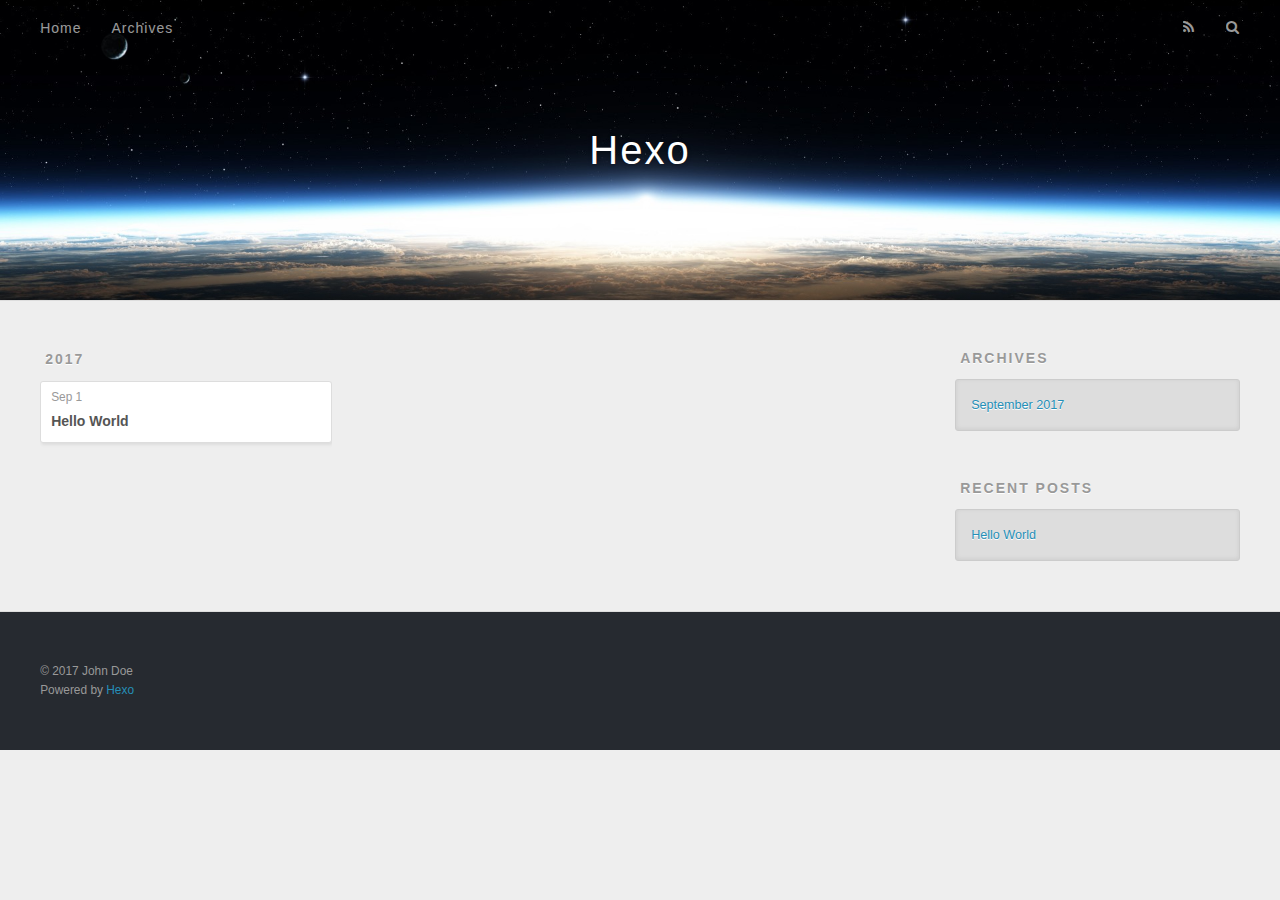
==== archives/index.html @ 7ecc29bf "Site updated: 2017-09-01 16:33:53" ====
<!DOCTYPE html>
<html>
<head>
  <meta charset="utf-8">
  
  <title>Archives | Hexo</title>
  <meta name="viewport" content="width=device-width, initial-scale=1, maximum-scale=1">
  <meta property="og:type" content="website">
<meta property="og:title" content="Hexo">
<meta property="og:url" content="http://yoursite.com/archives/index.html">
<meta property="og:site_name" content="Hexo">
<meta name="twitter:card" content="summary">
<meta name="twitter:title" content="Hexo">
  
    <link rel="alternate" href="/atom.xml" title="Hexo" type="application/atom+xml">
  
  
    <link rel="icon" href="/favicon.png">
  
  
    <link href="//fonts.googleapis.com/css?family=Source+Code+Pro" rel="stylesheet" type="text/css">
  
  <link rel="stylesheet" href="/css/style.css">
  

</head>

<body>
  <div id="container">
    <div id="wrap">
      <header id="header">
  <div id="banner"></div>
  <div id="header-outer" class="outer">
    <div id="header-title" class="inner">
      <h1 id="logo-wrap">
        <a href="/" id="logo">Hexo</a>
      </h1>
      
    </div>
    <div id="header-inner" class="inner">
      <nav id="main-nav">
        <a id="main-nav-toggle" class="nav-icon"></a>
        
          <a class="main-nav-link" href="/">Home</a>
        
          <a class="main-nav-link" href="/archives">Archives</a>
        
      </nav>
      <nav id="sub-nav">
        
          <a id="nav-rss-link" class="nav-icon" href="/atom.xml" title="RSS Feed"></a>
        
        <a id="nav-search-btn" class="nav-icon" title="Search"></a>
      </nav>
      <div id="search-form-wrap">
        <form action="//google.com/search" method="get" accept-charset="UTF-8" class="search-form"><input type="search" name="q" class="search-form-input" placeholder="Search"><button type="submit" class="search-form-submit">&#xF002;</button><input type="hidden" name="sitesearch" value="http://yoursite.com"></form>
      </div>
    </div>
  </div>
</header>
      <div class="outer">
        <section id="main">
  
  
    
    
      
      
      <section class="archives-wrap">
        <div class="archive-year-wrap">
          <a href="/archives/2017" class="archive-year">2017</a>
        </div>
        <div class="archives">
    
    <article class="archive-article archive-type-post">
  <div class="archive-article-inner">
    <header class="archive-article-header">
      <a href="/2017/09/01/hello-world/" class="archive-article-date">
  <time datetime="2017-09-01T08:00:52.046Z" itemprop="datePublished">Sep 1</time>
</a>
      
  
    <h1 itemprop="name">
      <a class="archive-article-title" href="/2017/09/01/hello-world/">Hello World</a>
    </h1>
  

    </header>
  </div>
</article>
  
  
    </div></section>
  

</section>
        
          <aside id="sidebar">
  
    

  
    

  
    
  
    
  <div class="widget-wrap">
    <h3 class="widget-title">Archives</h3>
    <div class="widget">
      <ul class="archive-list"><li class="archive-list-item"><a class="archive-list-link" href="/archives/2017/09/">September 2017</a></li></ul>
    </div>
  </div>


  
    
  <div class="widget-wrap">
    <h3 class="widget-title">Recent Posts</h3>
    <div class="widget">
      <ul>
        
          <li>
            <a href="/2017/09/01/hello-world/">Hello World</a>
          </li>
        
      </ul>
    </div>
  </div>

  
</aside>
        
      </div>
      <footer id="footer">
  
  <div class="outer">
    <div id="footer-info" class="inner">
      &copy; 2017 John Doe<br>
      Powered by <a href="http://hexo.io/" target="_blank">Hexo</a>
    </div>
  </div>
</footer>
    </div>
    <nav id="mobile-nav">
  
    <a href="/" class="mobile-nav-link">Home</a>
  
    <a href="/archives" class="mobile-nav-link">Archives</a>
  
</nav>
    

<script src="//ajax.googleapis.com/ajax/libs/jquery/2.0.3/jquery.min.js"></script>


  <link rel="stylesheet" href="/fancybox/jquery.fancybox.css">
  <script src="/fancybox/jquery.fancybox.pack.js"></script>


<script src="/js/script.js"></script>

  </div>
</body>
</html>
---- css/style.css ----
body {
  width: 100%;
}
body:before,
body:after {
  content: "";
  display: table;
}
body:after {
  clear: both;
}
html,
body,
div,
span,
applet,
object,
iframe,
h1,
h2,
h3,
h4,
h5,
h6,
p,
blockquote,
pre,
a,
abbr,
acronym,
address,
big,
cite,
code,
del,
dfn,
em,
img,
ins,
kbd,
q,
s,
samp,
small,
strike,
strong,
sub,
sup,
tt,
var,
dl,
dt,
dd,
ol,
ul,
li,
fieldset,
form,
label,
legend,
table,
caption,
tbody,
tfoot,
thead,
tr,
th,
td {
  margin: 0;
  padding: 0;
  border: 0;
  outline: 0;
  font-weight: inherit;
  font-style: inherit;
  font-family: inherit;
  font-size: 100%;
  vertical-align: baseline;
}
body {
  line-height: 1;
  color: #000;
  background: #fff;
}
ol,
ul {
  list-style: none;
}
table {
  border-collapse: separate;
  border-spacing: 0;
  vertical-align: middle;
}
caption,
th,
td {
  text-align: left;
  font-weight: normal;
  vertical-align: middle;
}
a img {
  border: none;
}
input,
button {
  margin: 0;
  padding: 0;
}
input::-moz-focus-inner,
button::-moz-focus-inner {
  border: 0;
  padding: 0;
}
@font-face {
  font-family: FontAwesome;
  font-style: normal;
  font-weight: normal;
  src: url("fonts/fontawesome-webfont.eot?v=#4.0.3");
  src: url("fonts/fontawesome-webfont.eot?#iefix&v=#4.0.3") format("embedded-opentype"), url("fonts/fontawesome-webfont.woff?v=#4.0.3") format("woff"), url("fonts/fontawesome-webfont.ttf?v=#4.0.3") format("truetype"), url("fonts/fontawesome-webfont.svg#fontawesomeregular?v=#4.0.3") format("svg");
}
html,
body,
#container {
  height: 100%;
}
body {
  background: #eee;
  font: 14px "Helvetica Neue", Helvetica, Arial, sans-serif;
  -webkit-text-size-adjust: 100%;
}
.outer {
  max-width: 1220px;
  margin: 0 auto;
  padding: 0 20px;
}
.outer:before,
.outer:after {
  content: "";
  display: table;
}
.outer:after {
  clear: both;
}
.inner {
  display: inline;
  float: left;
  width: 98.33333333333333%;
  margin: 0 0.833333333333333%;
}
.left,
.alignleft {
  float: left;
}
.right,
.alignright {
  float: right;
}
.clear {
  clear: both;
}
#container {
  position: relative;
}
.mobile-nav-on {
  overflow: hidden;
}
#wrap {
  height: 100%;
  width: 100%;
  position: absolute;
  top: 0;
  left: 0;
  -webkit-transition: 0.2s ease-out;
  -moz-transition: 0.2s ease-out;
  -ms-transition: 0.2s ease-out;
  transition: 0.2s ease-out;
  z-index: 1;
  background: #eee;
}
.mobile-nav-on #wrap {
  left: 280px;
}
@media screen and (min-width: 768px) {
  #main {
    display: inline;
    float: left;
    width: 73.33333333333333%;
    margin: 0 0.833333333333333%;
  }
}
.article-date,
.article-category-link,
.archive-year,
.widget-title {
  text-decoration: none;
  text-transform: uppercase;
  letter-spacing: 2px;
  color: #999;
  margin-bottom: 1em;
  margin-left: 5px;
  line-height: 1em;
  text-shadow: 0 1px #fff;
  font-weight: bold;
}
.article-inner,
.archive-article-inner {
  background: #fff;
  -webkit-box-shadow: 1px 2px 3px #ddd;
  box-shadow: 1px 2px 3px #ddd;
  border: 1px solid #ddd;
  border-radius: 3px;
}
.article-entry h1,
.widget h1 {
  font-size: 2em;
}
.article-entry h2,
.widget h2 {
  font-size: 1.5em;
}
.article-entry h3,
.widget h3 {
  font-size: 1.3em;
}
.article-entry h4,
.widget h4 {
  font-size: 1.2em;
}
.article-entry h5,
.widget h5 {
  font-size: 1em;
}
.article-entry h6,
.widget h6 {
  font-size: 1em;
  color: #999;
}
.article-entry hr,
.widget hr {
  border: 1px dashed #ddd;
}
.article-entry strong,
.widget strong {
  font-weight: bold;
}
.article-entry em,
.widget em,
.article-entry cite,
.widget cite {
  font-style: italic;
}
.article-entry sup,
.widget sup,
.article-entry sub,
.widget sub {
  font-size: 0.75em;
  line-height: 0;
  position: relative;
  vertical-align: baseline;
}
.article-entry sup,
.widget sup {
  top: -0.5em;
}
.article-entry sub,
.widget sub {
  bottom: -0.2em;
}
.article-entry small,
.widget small {
  font-size: 0.85em;
}
.article-entry acronym,
.widget acronym,
.article-entry abbr,
.widget abbr {
  border-bottom: 1px dotted;
}
.article-entry ul,
.widget ul,
.article-entry ol,
.widget ol,
.article-entry dl,
.widget dl {
  margin: 0 20px;
  line-height: 1.6em;
}
.article-entry ul ul,
.widget ul ul,
.article-entry ol ul,
.widget ol ul,
.article-entry ul ol,
.widget ul ol,
.article-entry ol ol,
.widget ol ol {
  margin-top: 0;
  margin-bottom: 0;
}
.article-entry ul,
.widget ul {
  list-style: disc;
}
.article-entry ol,
.widget ol {
  list-style: decimal;
}
.article-entry dt,
.widget dt {
  font-weight: bold;
}
#header {
  height: 300px;
  position: relative;
  border-bottom: 1px solid #ddd;
}
#header:before,
#header:after {
  content: "";
  position: absolute;
  left: 0;
  right: 0;
  height: 40px;
}
#header:before {
  top: 0;
  background: -webkit-linear-gradient(rgba(0,0,0,0.2), transparent);
  background: -moz-linear-gradient(rgba(0,0,0,0.2), transparent);
  background: -ms-linear-gradient(rgba(0,0,0,0.2), transparent);
  background: linear-gradient(rgba(0,0,0,0.2), transparent);
}
#header:after {
  bottom: 0;
  background: -webkit-linear-gradient(transparent, rgba(0,0,0,0.2));
  background: -moz-linear-gradient(transparent, rgba(0,0,0,0.2));
  background: -ms-linear-gradient(transparent, rgba(0,0,0,0.2));
  background: linear-gradient(transparent, rgba(0,0,0,0.2));
}
#header-outer {
  height: 100%;
  position: relative;
}
#header-inner {
  position: relative;
  overflow: hidden;
}
#banner {
  position: absolute;
  top: 0;
  left: 0;
  width: 100%;
  height: 100%;
  background: url("images/banner.jpg") center #000;
  -webkit-background-size: cover;
  -moz-background-size: cover;
  background-size: cover;
  z-index: -1;
}
#header-title {
  text-align: center;
  height: 40px;
  position: absolute;
  top: 50%;
  left: 0;
  margin-top: -20px;
}
#logo,
#subtitle {
  text-decoration: none;
  color: #fff;
  font-weight: 300;
  text-shadow: 0 1px 4px rgba(0,0,0,0.3);
}
#logo {
  font-size: 40px;
  line-height: 40px;
  letter-spacing: 2px;
}
#subtitle {
  font-size: 16px;
  line-height: 16px;
  letter-spacing: 1px;
}
#subtitle-wrap {
  margin-top: 16px;
}
#main-nav {
  float: left;
  margin-left: -15px;
}
.nav-icon,
.main-nav-link {
  float: left;
  color: #fff;
  opacity: 0.6;
  text-decoration: none;
  text-shadow: 0 1px rgba(0,0,0,0.2);
  -webkit-transition: opacity 0.2s;
  -moz-transition: opacity 0.2s;
  -ms-transition: opacity 0.2s;
  transition: opacity 0.2s;
  display: block;
  padding: 20px 15px;
}
.nav-icon:hover,
.main-nav-link:hover {
  opacity: 1;
}
.nav-icon {
  font-family: FontAwesome;
  text-align: center;
  font-size: 14px;
  width: 14px;
  height: 14px;
  padding: 20px 15px;
  position: relative;
  cursor: pointer;
}
.main-nav-link {
  font-weight: 300;
  letter-spacing: 1px;
}
@media screen and (max-width: 479px) {
  .main-nav-link {
    display: none;
  }
}
#main-nav-toggle {
  display: none;
}
#main-nav-toggle:before {
  content: "\f0c9";
}
@media screen and (max-width: 479px) {
  #main-nav-toggle {
    display: block;
  }
}
#sub-nav {
  float: right;
  margin-right: -15px;
}
#nav-rss-link:before {
  content: "\f09e";
}
#nav-search-btn:before {
  content: "\f002";
}
#search-form-wrap {
  position: absolute;
  top: 15px;
  width: 150px;
  height: 30px;
  right: -150px;
  opacity: 0;
  -webkit-transition: 0.2s ease-out;
  -moz-transition: 0.2s ease-out;
  -ms-transition: 0.2s ease-out;
  transition: 0.2s ease-out;
}
#search-form-wrap.on {
  opacity: 1;
  right: 0;
}
@media screen and (max-width: 479px) {
  #search-form-wrap {
    width: 100%;
    right: -100%;
  }
}
.search-form {
  position: absolute;
  top: 0;
  left: 0;
  right: 0;
  background: #fff;
  padding: 5px 15px;
  border-radius: 15px;
  -webkit-box-shadow: 0 0 10px rgba(0,0,0,0.3);
  box-shadow: 0 0 10px rgba(0,0,0,0.3);
}
.search-form-input {
  border: none;
  background: none;
  color: #555;
  width: 100%;
  font: 13px "Helvetica Neue", Helvetica, Arial, sans-serif;
  outline: none;
}
.search-form-input::-webkit-search-results-decoration,
.search-form-input::-webkit-search-cancel-button {
  -webkit-appearance: none;
}
.search-form-submit {
  position: absolute;
  top: 50%;
  right: 10px;
  margin-top: -7px;
  font: 13px FontAwesome;
  border: none;
  background: none;
  color: #bbb;
  cursor: pointer;
}
.search-form-submit:hover,
.search-form-submit:focus {
  color: #777;
}
.article {
  margin: 50px 0;
}
.article-inner {
  overflow: hidden;
}
.article-meta:before,
.article-meta:after {
  content: "";
  display: table;
}
.article-meta:after {
  clear: both;
}
.article-date {
  float: left;
}
.article-category {
  float: left;
  line-height: 1em;
  color: #ccc;
  text-shadow: 0 1px #fff;
  margin-left: 8px;
}
.article-category:before {
  content: "\2022";
}
.article-category-link {
  margin: 0 12px 1em;
}
.article-header {
  padding: 20px 20px 0;
}
.article-title {
  text-decoration: none;
  font-size: 2em;
  font-weight: bold;
  color: #555;
  line-height: 1.1em;
  -webkit-transition: color 0.2s;
  -moz-transition: color 0.2s;
  -ms-transition: color 0.2s;
  transition: color 0.2s;
}
a.article-title:hover {
  color: #258fb8;
}
.article-entry {
  color: #555;
  padding: 0 20px;
}
.article-entry:before,
.article-entry:after {
  content: "";
  display: table;
}
.article-entry:after {
  clear: both;
}
.article-entry p,
.article-entry table {
  line-height: 1.6em;
  margin: 1.6em 0;
}
.article-entry h1,
.article-entry h2,
.article-entry h3,
.article-entry h4,
.article-entry h5,
.article-entry h6 {
  font-weight: bold;
}
.article-entry h1,
.article-entry h2,
.article-entry h3,
.article-entry h4,
.article-entry h5,
.article-entry h6 {
  line-height: 1.1em;
  margin: 1.1em 0;
}
.article-entry a {
  color: #258fb8;
  text-decoration: none;
}
.article-entry a:hover {
  text-decoration: underline;
}
.article-entry ul,
.article-entry ol,
.article-entry dl {
  margin-top: 1.6em;
  margin-bottom: 1.6em;
}
.article-entry img,
.article-entry video {
  max-width: 100%;
  height: auto;
  display: block;
  margin: auto;
}
.article-entry iframe {
  border: none;
}
.article-entry table {
  width: 100%;
  border-collapse: collapse;
  border-spacing: 0;
}
.article-entry th {
  font-weight: bold;
  border-bottom: 3px solid #ddd;
  padding-bottom: 0.5em;
}
.article-entry td {
  border-bottom: 1px solid #ddd;
  padding: 10px 0;
}
.article-entry blockquote {
  font-family: Georgia, "Times New Roman", serif;
  font-size: 1.4em;
  margin: 1.6em 20px;
  text-align: center;
}
.article-entry blockquote footer {
  font-size: 14px;
  margin: 1.6em 0;
  font-family: "Helvetica Neue", Helvetica, Arial, sans-serif;
}
.article-entry blockquote footer cite:before {
  content: "—";
  padding: 0 0.5em;
}
.article-entry .pullquote {
  text-align: left;
  width: 45%;
  margin: 0;
}
.article-entry .pullquote.left {
  margin-left: 0.5em;
  margin-right: 1em;
}
.article-entry .pullquote.right {
  margin-right: 0.5em;
  margin-left: 1em;
}
.article-entry .caption {
  color: #999;
  display: block;
  font-size: 0.9em;
  margin-top: 0.5em;
  position: relative;
  text-align: center;
}
.article-entry .video-container {
  position: relative;
  padding-top: 56.25%;
  height: 0;
  overflow: hidden;
}
.article-entry .video-container iframe,
.article-entry .video-container object,
.article-entry .video-container embed {
  position: absolute;
  top: 0;
  left: 0;
  width: 100%;
  height: 100%;
  margin-top: 0;
}
.article-more-link a {
  display: inline-block;
  line-height: 1em;
  padding: 6px 15px;
  border-radius: 15px;
  background: #eee;
  color: #999;
  text-shadow: 0 1px #fff;
  text-decoration: none;
}
.article-more-link a:hover {
  background: #258fb8;
  color: #fff;
  text-decoration: none;
  text-shadow: 0 1px #1e7293;
}
.article-footer {
  font-size: 0.85em;
  line-height: 1.6em;
  border-top: 1px solid #ddd;
  padding-top: 1.6em;
  margin: 0 20px 20px;
}
.article-footer:before,
.article-footer:after {
  content: "";
  display: table;
}
.article-footer:after {
  clear: both;
}
.article-footer a {
  color: #999;
  text-decoration: none;
}
.article-footer a:hover {
  color: #555;
}
.article-tag-list-item {
  float: left;
  margin-right: 10px;
}
.article-tag-list-link:before {
  content: "#";
}
.article-comment-link {
  float: right;
}
.article-comment-link:before {
  content: "\f075";
  font-family: FontAwesome;
  padding-right: 8px;
}
.article-share-link {
  cursor: pointer;
  float: right;
  margin-left: 20px;
}
.article-share-link:before {
  content: "\f064";
  font-family: FontAwesome;
  padding-right: 6px;
}
#article-nav {
  position: relative;
}
#article-nav:before,
#article-nav:after {
  content: "";
  display: table;
}
#article-nav:after {
  clear: both;
}
@media screen and (min-width: 768px) {
  #article-nav {
    margin: 50px 0;
  }
  #article-nav:before {
    width: 8px;
    height: 8px;
    position: absolute;
    top: 50%;
    left: 50%;
    margin-top: -4px;
    margin-left: -4px;
    content: "";
    border-radius: 50%;
    background: #ddd;
    -webkit-box-shadow: 0 1px 2px #fff;
    box-shadow: 0 1px 2px #fff;
  }
}
.article-nav-link-wrap {
  text-decoration: none;
  text-shadow: 0 1px #fff;
  color: #999;
  -webkit-box-sizing: border-box;
  -moz-box-sizing: border-box;
  box-sizing: border-box;
  margin-top: 50px;
  text-align: center;
  display: block;
}
.article-nav-link-wrap:hover {
  color: #555;
}
@media screen and (min-width: 768px) {
  .article-nav-link-wrap {
    width: 50%;
    margin-top: 0;
  }
}
@media screen and (min-width: 768px) {
  #article-nav-newer {
    float: left;
    text-align: right;
    padding-right: 20px;
  }
}
@media screen and (min-width: 768px) {
  #article-nav-older {
    float: right;
    text-align: left;
    padding-left: 20px;
  }
}
.article-nav-caption {
  text-transform: uppercase;
  letter-spacing: 2px;
  color: #ddd;
  line-height: 1em;
  font-weight: bold;
}
#article-nav-newer .article-nav-caption {
  margin-right: -2px;
}
.article-nav-title {
  font-size: 0.85em;
  line-height: 1.6em;
  margin-top: 0.5em;
}
.article-share-box {
  position: absolute;
  display: none;
  background: #fff;
  -webkit-box-shadow: 1px 2px 10px rgba(0,0,0,0.2);
  box-shadow: 1px 2px 10px rgba(0,0,0,0.2);
  border-radius: 3px;
  margin-left: -145px;
  overflow: hidden;
  z-index: 1;
}
.article-share-box.on {
  display: block;
}
.article-share-input {
  width: 100%;
  background: none;
  -webkit-box-sizing: border-box;
  -moz-box-sizing: border-box;
  box-sizing: border-box;
  font: 14px "Helvetica Neue", Helvetica, Arial, sans-serif;
  padding: 0 15px;
  color: #555;
  outline: none;
  border: 1px solid #ddd;
  border-radius: 3px 3px 0 0;
  height: 36px;
  line-height: 36px;
}
.article-share-links {
  background: #eee;
}
.article-share-links:before,
.article-share-links:after {
  content: "";
  display: table;
}
.article-share-links:after {
  clear: both;
}
.article-share-twitter,
.article-share-facebook,
.article-share-pinterest,
.article-share-google {
  width: 50px;
  height: 36px;
  display: block;
  float: left;
  position: relative;
  color: #999;
  text-shadow: 0 1px #fff;
}
.article-share-twitter:before,
.article-share-facebook:before,
.article-share-pinterest:before,
.article-share-google:before {
  font-size: 20px;
  font-family: FontAwesome;
  width: 20px;
  height: 20px;
  position: absolute;
  top: 50%;
  left: 50%;
  margin-top: -10px;
  margin-left: -10px;
  text-align: center;
}
.article-share-twitter:hover,
.article-share-facebook:hover,
.article-share-pinterest:hover,
.article-share-google:hover {
  color: #fff;
}
.article-share-twitter:before {
  content: "\f099";
}
.article-share-twitter:hover {
  background: #00aced;
  text-shadow: 0 1px #008abe;
}
.article-share-facebook:before {
  content: "\f09a";
}
.article-share-facebook:hover {
  background: #3b5998;
  text-shadow: 0 1px #2f477a;
}
.article-share-pinterest:before {
  content: "\f0d2";
}
.article-share-pinterest:hover {
  background: #cb2027;
  text-shadow: 0 1px #a21a1f;
}
.article-share-google:before {
  content: "\f0d5";
}
.article-share-google:hover {
  background: #dd4b39;
  text-shadow: 0 1px #be3221;
}
.article-gallery {
  background: #000;
  position: relative;
}
.article-gallery-photos {
  position: relative;
  overflow: hidden;
}
.article-gallery-img {
  display: none;
  max-width: 100%;
}
.article-gallery-img:first-child {
  display: block;
}
.article-gallery-img.loaded {
  position: absolute;
  display: block;
}
.article-gallery-img img {
  display: block;
  max-width: 100%;
  margin: 0 auto;
}
#comments {
  background: #fff;
  -webkit-box-shadow: 1px 2px 3px #ddd;
  box-shadow: 1px 2px 3px #ddd;
  padding: 20px;
  border: 1px solid #ddd;
  border-radius: 3px;
  margin: 50px 0;
}
#comments a {
  color: #258fb8;
}
.archives-wrap {
  margin: 50px 0;
}
.archives:before,
.archives:after {
  content: "";
  display: table;
}
.archives:after {
  clear: both;
}
.archive-year-wrap {
  margin-bottom: 1em;
}
.archives {
  -webkit-column-gap: 10px;
  -moz-column-gap: 10px;
  column-gap: 10px;
}
@media screen and (min-width: 480px) and (max-width: 767px) {
  .archives {
    -webkit-column-count: 2;
    -moz-column-count: 2;
    column-count: 2;
  }
}
@media screen and (min-width: 768px) {
  .archives {
    -webkit-column-count: 3;
    -moz-column-count: 3;
    column-count: 3;
  }
}
.archive-article {
  -webkit-column-break-inside: avoid;
  page-break-inside: avoid;
  overflow: hidden;
  break-inside: avoid-column;
}
.archive-article-inner {
  padding: 10px;
  margin-bottom: 15px;
}
.archive-article-title {
  text-decoration: none;
  font-weight: bold;
  color: #555;
  -webkit-transition: color 0.2s;
  -moz-transition: color 0.2s;
  -ms-transition: color 0.2s;
  transition: color 0.2s;
  line-height: 1.6em;
}
.archive-article-title:hover {
  color: #258fb8;
}
.archive-article-footer {
  margin-top: 1em;
}
.archive-article-date {
  color: #999;
  text-decoration: none;
  font-size: 0.85em;
  line-height: 1em;
  margin-bottom: 0.5em;
  display: block;
}
#page-nav {
  margin: 50px auto;
  background: #fff;
  -webkit-box-shadow: 1px 2px 3px #ddd;
  box-shadow: 1px 2px 3px #ddd;
  border: 1px solid #ddd;
  border-radius: 3px;
  text-align: center;
  color: #999;
  overflow: hidden;
}
#page-nav:before,
#page-nav:after {
  content: "";
  display: table;
}
#page-nav:after {
  clear: both;
}
#page-nav a,
#page-nav span {
  padding: 10px 20px;
  line-height: 1;
  height: 2ex;
}
#page-nav a {
  color: #999;
  text-decoration: none;
}
#page-nav a:hover {
  background: #999;
  color: #fff;
}
#page-nav .prev {
  float: left;
}
#page-nav .next {
  float: right;
}
#page-nav .page-number {
  display: inline-block;
}
@media screen and (max-width: 479px) {
  #page-nav .page-number {
    display: none;
  }
}
#page-nav .current {
  color: #555;
  font-weight: bold;
}
#page-nav .space {
  color: #ddd;
}
#footer {
  background: #262a30;
  padding: 50px 0;
  border-top: 1px solid #ddd;
  color: #999;
}
#footer a {
  color: #258fb8;
  text-decoration: none;
}
#footer a:hover {
  text-decoration: underline;
}
#footer-info {
  line-height: 1.6em;
  font-size: 0.85em;
}
.article-entry pre,
.article-entry .highlight {
  background: #2d2d2d;
  margin: 0 -20px;
  padding: 15px 20px;
  border-style: solid;
  border-color: #ddd;
  border-width: 1px 0;
  overflow: auto;
  color: #ccc;
  line-height: 22.400000000000002px;
}
.article-entry .highlight .gutter pre,
.article-entry .gist .gist-file .gist-data .line-numbers {
  color: #666;
  font-size: 0.85em;
}
.article-entry pre,
.article-entry code {
  font-family: "Source Code Pro", Consolas, Monaco, Menlo, Consolas, monospace;
}
.article-entry code {
  background: #eee;
  text-shadow: 0 1px #fff;
  padding: 0 0.3em;
}
.article-entry pre code {
  background: none;
  text-shadow: none;
  padding: 0;
}
.article-entry .highlight pre {
  border: none;
  margin: 0;
  padding: 0;
}
.article-entry .highlight table {
  margin: 0;
  width: auto;
}
.article-entry .highlight td {
  border: none;
  padding: 0;
}
.article-entry .highlight figcaption {
  font-size: 0.85em;
  color: #999;
  line-height: 1em;
  margin-bottom: 1em;
}
.article-entry .highlight figcaption:before,
.article-entry .highlight figcaption:after {
  content: "";
  display: table;
}
.article-entry .highlight figcaption:after {
  clear: both;
}
.article-entry .highlight figcaption a {
  float: right;
}
.article-entry .highlight .gutter pre {
  text-align: right;
  padding-right: 20px;
}
.article-entry .highlight .line {
  height: 22.400000000000002px;
}
.article-entry .highlight .line.marked {
  background: #515151;
}
.article-entry .gist {
  margin: 0 -20px;
  border-style: solid;
  border-color: #ddd;
  border-width: 1px 0;
  background: #2d2d2d;
  padding: 15px 20px 15px 0;
}
.article-entry .gist .gist-file {
  border: none;
  font-family: "Source Code Pro", Consolas, Monaco, Menlo, Consolas, monospace;
  margin: 0;
}
.article-entry .gist .gist-file .gist-data {
  background: none;
  border: none;
}
.article-entry .gist .gist-file .gist-data .line-numbers {
  background: none;
  border: none;
  padding: 0 20px 0 0;
}
.article-entry .gist .gist-file .gist-data .line-data {
  padding: 0 !important;
}
.article-entry .gist .gist-file .highlight {
  margin: 0;
  padding: 0;
  border: none;
}
.article-entry .gist .gist-file .gist-meta {
  background: #2d2d2d;
  color: #999;
  font: 0.85em "Helvetica Neue", Helvetica, Arial, sans-serif;
  text-shadow: 0 0;
  padding: 0;
  margin-top: 1em;
  margin-left: 20px;
}
.article-entry .gist .gist-file .gist-meta a {
  color: #258fb8;
  font-weight: normal;
}
.article-entry .gist .gist-file .gist-meta a:hover {
  text-decoration: underline;
}
pre .comment,
pre .title {
  color: #999;
}
pre .variable,
pre .attribute,
pre .tag,
pre .regexp,
pre .ruby .constant,
pre .xml .tag .title,
pre .xml .pi,
pre .xml .doctype,
pre .html .doctype,
pre .css .id,
pre .css .class,
pre .css .pseudo {
  color: #f2777a;
}
pre .number,
pre .preprocessor,
pre .built_in,
pre .literal,
pre .params,
pre .constant {
  color: #f99157;
}
pre .class,
pre .ruby .class .title,
pre .css .rules .attribute {
  color: #9c9;
}
pre .string,
pre .value,
pre .inheritance,
pre .header,
pre .ruby .symbol,
pre .xml .cdata {
  color: #9c9;
}
pre .css .hexcolor {
  color: #6cc;
}
pre .function,
pre .python .decorator,
pre .python .title,
pre .ruby .function .title,
pre .ruby .title .keyword,
pre .perl .sub,
pre .javascript .title,
pre .coffeescript .title {
  color: #69c;
}
pre .keyword,
pre .javascript .function {
  color: #c9c;
}
@media screen and (max-width: 479px) {
  #mobile-nav {
    position: absolute;
    top: 0;
    left: 0;
    width: 280px;
    height: 100%;
    background: #191919;
    border-right: 1px solid #fff;
  }
}
@media screen and (max-width: 479px) {
  .mobile-nav-link {
    display: block;
    color: #999;
    text-decoration: none;
    padding: 15px 20px;
    font-weight: bold;
  }
  .mobile-nav-link:hover {
    color: #fff;
  }
}
@media screen and (min-width: 768px) {
  #sidebar {
    display: inline;
    float: left;
    width: 23.333333333333332%;
    margin: 0 0.833333333333333%;
  }
}
.widget-wrap {
  margin: 50px 0;
}
.widget {
  color: #777;
  text-shadow: 0 1px #fff;
  background: #ddd;
  -webkit-box-shadow: 0 -1px 4px #ccc inset;
  box-shadow: 0 -1px 4px #ccc inset;
  border: 1px solid #ccc;
  padding: 15px;
  border-radius: 3px;
}
.widget a {
  color: #258fb8;
  text-decoration: none;
}
.widget a:hover {
  text-decoration: underline;
}
.widget ul ul,
.widget ol ul,
.widget dl ul,
.widget ul ol,
.widget ol ol,
.widget dl ol,
.widget ul dl,
.widget ol dl,
.widget dl dl {
  margin-left: 15px;
  list-style: disc;
}
.widget {
  line-height: 1.6em;
  word-wrap: break-word;
  font-size: 0.9em;
}
.widget ul,
.widget ol {
  list-style: none;
  margin: 0;
}
.widget ul ul,
.widget ol ul,
.widget ul ol,
.widget ol ol {
  margin: 0 20px;
}
.widget ul ul,
.widget ol ul {
  list-style: disc;
}
.widget ul ol,
.widget ol ol {
  list-style: decimal;
}
.category-list-count,
.tag-list-count,
.archive-list-count {
  padding-left: 5px;
  color: #999;
  font-size: 0.85em;
}
.category-list-count:before,
.tag-list-count:before,
.archive-list-count:before {
  content: "(";
}
.category-list-count:after,
.tag-list-count:after,
.archive-list-count:after {
  content: ")";
}
.tagcloud a {
  margin-right: 5px;
  display: inline-block;
}
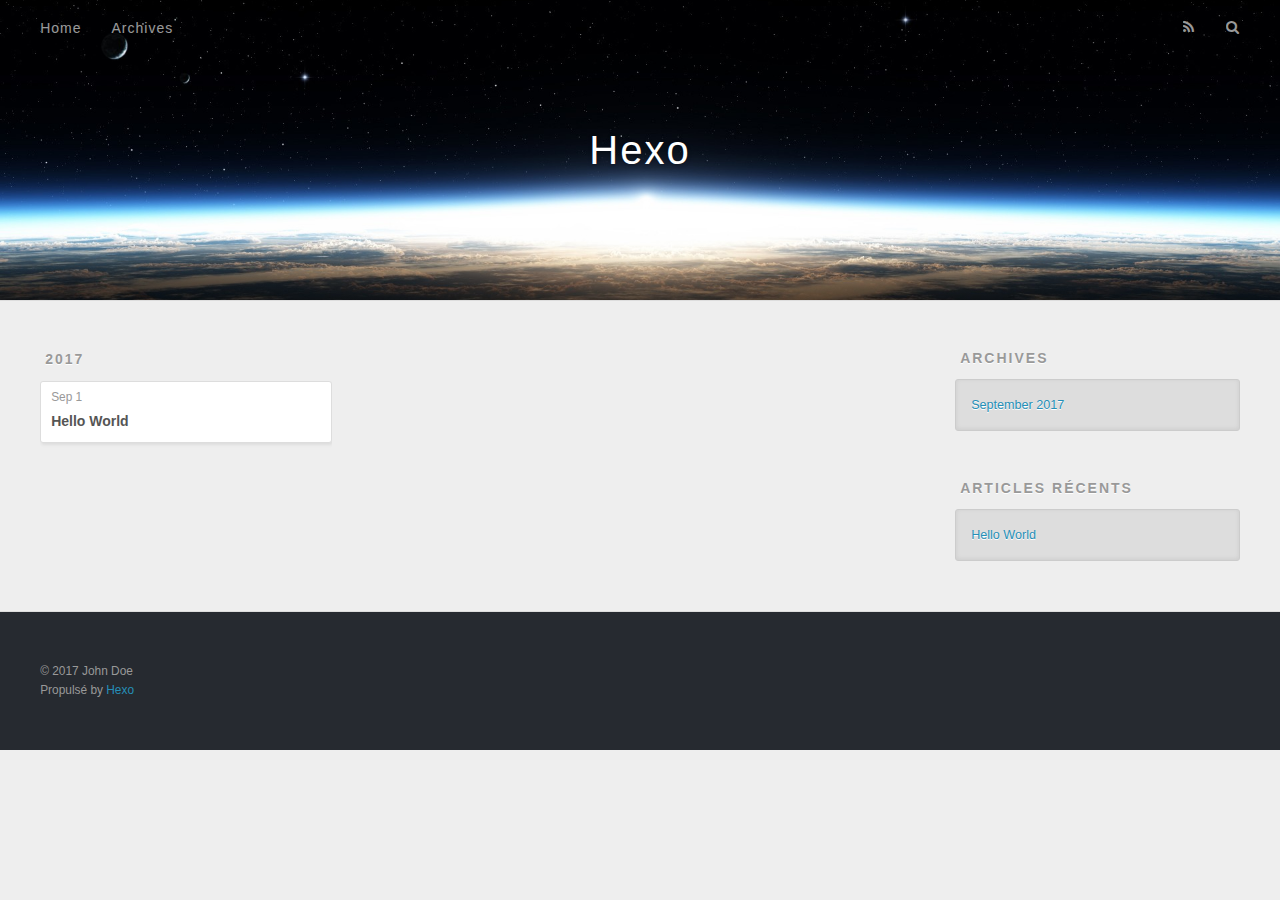
==== commit 4057b19f: "Site updated: 2017-09-01 16:35:42" ====
--- a/archives/index.html
+++ b/archives/index.html
@@ -48,9 +48,9 @@
       </nav>
       <nav id="sub-nav">
         
-          <a id="nav-rss-link" class="nav-icon" href="/atom.xml" title="RSS Feed"></a>
+          <a id="nav-rss-link" class="nav-icon" href="/atom.xml" title="Flux RSS"></a>
         
-        <a id="nav-search-btn" class="nav-icon" title="Search"></a>
+        <a id="nav-search-btn" class="nav-icon" title="Rechercher"></a>
       </nav>
       <div id="search-form-wrap">
         <form action="//google.com/search" method="get" accept-charset="UTF-8" class="search-form"><input type="search" name="q" class="search-form-input" placeholder="Search"><button type="submit" class="search-form-submit">&#xF002;</button><input type="hidden" name="sitesearch" value="http://yoursite.com"></form>
@@ -117,7 +117,7 @@
   
     
   <div class="widget-wrap">
-    <h3 class="widget-title">Recent Posts</h3>
+    <h3 class="widget-title">Articles récents</h3>
     <div class="widget">
       <ul>
         
@@ -138,7 +138,7 @@
   <div class="outer">
     <div id="footer-info" class="inner">
       &copy; 2017 John Doe<br>
-      Powered by <a href="http://hexo.io/" target="_blank">Hexo</a>
+      Propulsé by <a href="http://hexo.io/" target="_blank">Hexo</a>
     </div>
   </div>
 </footer>
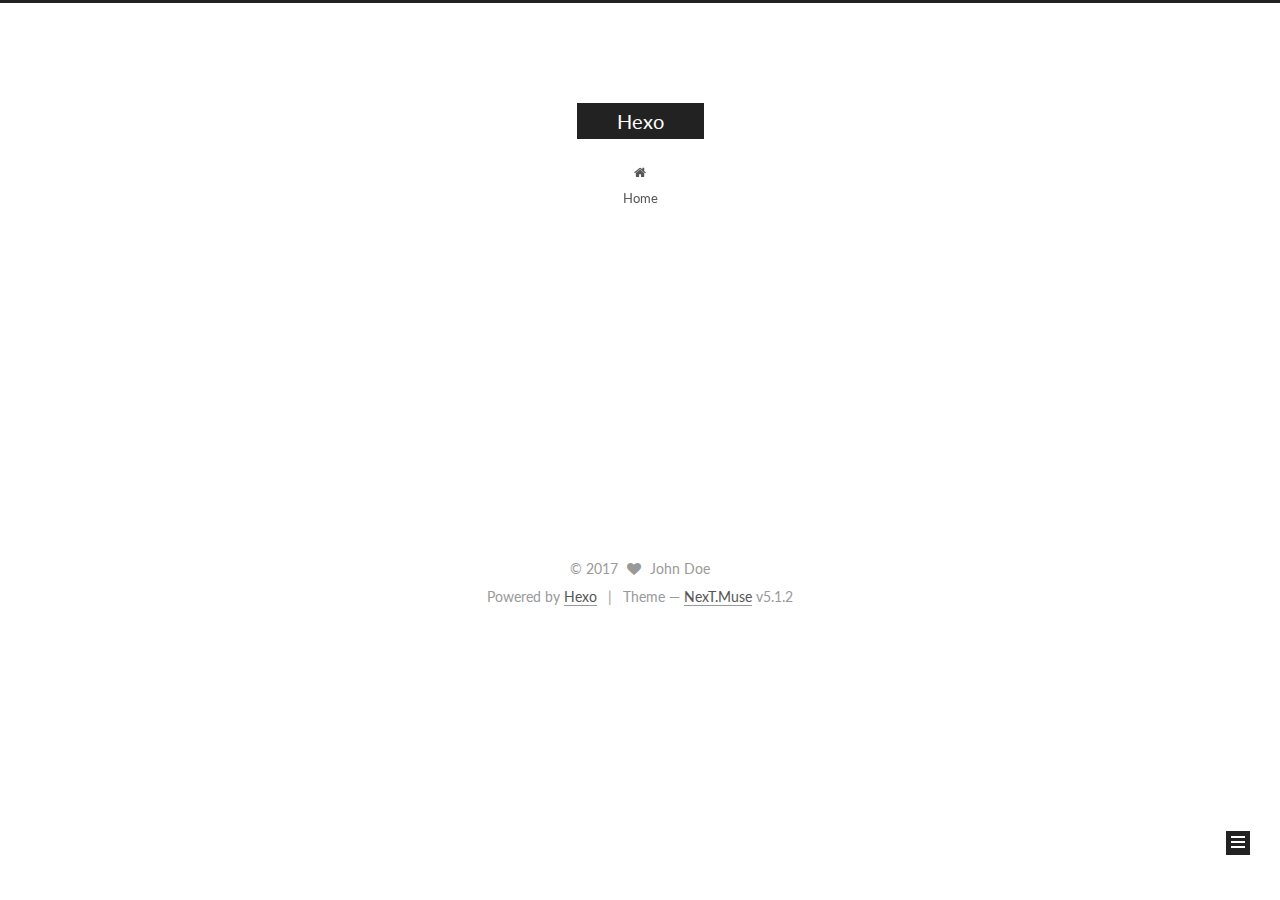
==== commit 8222f468: "Site updated: 2017-09-01 17:15:08" ====
--- a/archives/index.html
+++ b/archives/index.html
@@ -1,166 +1,537 @@
 <!DOCTYPE html>
-<html>
+
+
+
+  
+
+
+<html class="theme-next muse use-motion" lang="">
 <head>
-  <meta charset="utf-8">
-  
-  <title>Archives | Hexo</title>
-  <meta name="viewport" content="width=device-width, initial-scale=1, maximum-scale=1">
-  <meta property="og:type" content="website">
+  <meta charset="UTF-8"/>
+<meta http-equiv="X-UA-Compatible" content="IE=edge" />
+<meta name="viewport" content="width=device-width, initial-scale=1, maximum-scale=1"/>
+<meta name="theme-color" content="#222">
+
+
+
+
+
+
+
+
+
+<meta http-equiv="Cache-Control" content="no-transform" />
+<meta http-equiv="Cache-Control" content="no-siteapp" />
+
+
+
+
+
+
+
+
+
+
+
+
+
+
+
+
+  
+  
+  <link href="/lib/fancybox/source/jquery.fancybox.css?v=2.1.5" rel="stylesheet" type="text/css" />
+
+
+
+
+  
+  
+  
+  
+
+  
+    
+    
+  
+
+  
+
+  
+
+  
+
+  
+
+  
+    
+    
+    <link href="//fonts.googleapis.com/css?family=Lato:300,300italic,400,400italic,700,700italic&subset=latin,latin-ext" rel="stylesheet" type="text/css">
+  
+
+
+
+
+
+
+<link href="/lib/font-awesome/css/font-awesome.min.css?v=4.6.2" rel="stylesheet" type="text/css" />
+
+<link href="/css/main.css?v=5.1.2" rel="stylesheet" type="text/css" />
+
+
+  <meta name="keywords" content="Hexo, NexT" />
+
+
+
+
+
+
+
+
+  <link rel="shortcut icon" type="image/x-icon" href="/favicon.ico?v=5.1.2" />
+
+
+
+
+
+
+<meta property="og:type" content="website">
 <meta property="og:title" content="Hexo">
 <meta property="og:url" content="http://yoursite.com/archives/index.html">
 <meta property="og:site_name" content="Hexo">
 <meta name="twitter:card" content="summary">
 <meta name="twitter:title" content="Hexo">
-  
-    <link rel="alternate" href="/atom.xml" title="Hexo" type="application/atom+xml">
-  
-  
-    <link rel="icon" href="/favicon.png">
-  
-  
-    <link href="//fonts.googleapis.com/css?family=Source+Code+Pro" rel="stylesheet" type="text/css">
-  
-  <link rel="stylesheet" href="/css/style.css">
-  
+
+
+
+<script type="text/javascript" id="hexo.configurations">
+  var NexT = window.NexT || {};
+  var CONFIG = {
+    root: '/',
+    scheme: 'Muse',
+    version: '5.1.2',
+    sidebar: {"position":"left","display":"post","offset":12,"offset_float":12,"b2t":false,"scrollpercent":false,"onmobile":false},
+    fancybox: true,
+    tabs: true,
+    motion: {"enable":true,"async":false,"transition":{"post_block":"fadeIn","post_header":"slideDownIn","post_body":"slideDownIn","coll_header":"slideLeftIn"}},
+    duoshuo: {
+      userId: '0',
+      author: 'Author'
+    },
+    algolia: {
+      applicationID: '',
+      apiKey: '',
+      indexName: '',
+      hits: {"per_page":10},
+      labels: {"input_placeholder":"Search for Posts","hits_empty":"We didn't find any results for the search: ${query}","hits_stats":"${hits} results found in ${time} ms"}
+    }
+  };
+</script>
+
+
+
+  <link rel="canonical" href="http://yoursite.com/archives/"/>
+
+
+
+
+
+  <title>Archive | Hexo</title>
+  
+
+
+
+
+
+
+
 
 </head>
 
-<body>
-  <div id="container">
-    <div id="wrap">
-      <header id="header">
-  <div id="banner"></div>
-  <div id="header-outer" class="outer">
-    <div id="header-title" class="inner">
-      <h1 id="logo-wrap">
-        <a href="/" id="logo">Hexo</a>
-      </h1>
-      
+<body itemscope itemtype="http://schema.org/WebPage" lang="">
+
+  
+  
+    
+  
+
+  <div class="container sidebar-position-left page-archive">
+    <div class="headband"></div>
+
+    <header id="header" class="header" itemscope itemtype="http://schema.org/WPHeader">
+      <div class="header-inner"><div class="site-brand-wrapper">
+  <div class="site-meta ">
+    
+
+    <div class="custom-logo-site-title">
+      <a href="/"  class="brand" rel="start">
+        <span class="logo-line-before"><i></i></span>
+        <span class="site-title">Hexo</span>
+        <span class="logo-line-after"><i></i></span>
+      </a>
     </div>
-    <div id="header-inner" class="inner">
-      <nav id="main-nav">
-        <a id="main-nav-toggle" class="nav-icon"></a>
-        
-          <a class="main-nav-link" href="/">Home</a>
-        
-          <a class="main-nav-link" href="/archives">Archives</a>
-        
-      </nav>
-      <nav id="sub-nav">
-        
-          <a id="nav-rss-link" class="nav-icon" href="/atom.xml" title="Flux RSS"></a>
-        
-        <a id="nav-search-btn" class="nav-icon" title="Rechercher"></a>
-      </nav>
-      <div id="search-form-wrap">
-        <form action="//google.com/search" method="get" accept-charset="UTF-8" class="search-form"><input type="search" name="q" class="search-form-input" placeholder="Search"><button type="submit" class="search-form-submit">&#xF002;</button><input type="hidden" name="sitesearch" value="http://yoursite.com"></form>
+      
+        <p class="site-subtitle"></p>
+      
+  </div>
+
+  <div class="site-nav-toggle">
+    <button>
+      <span class="btn-bar"></span>
+      <span class="btn-bar"></span>
+      <span class="btn-bar"></span>
+    </button>
+  </div>
+</div>
+
+<nav class="site-nav">
+  
+
+  
+    <ul id="menu" class="menu">
+      
+        
+        <li class="menu-item menu-item-home">
+          <a href="/" rel="section">
+            
+              <i class="menu-item-icon fa fa-fw fa-home"></i> <br />
+            
+            Home
+          </a>
+        </li>
+      
+
+      
+    </ul>
+  
+
+  
+</nav>
+
+
+
+ </div>
+    </header>
+
+    <main id="main" class="main">
+      <div class="main-inner">
+        <div class="content-wrap">
+          <div id="content" class="content">
+            
+
+  
+  
+  
+  <div class="post-block archive">
+    <div id="posts" class="posts-collapse">
+      <span class="archive-move-on"></span>
+
+      <span class="archive-page-counter">
+        
+        
+        
+          
+        
+        Um..! 1 post. Keep on posting.
+      </span>
+
+      
+
+        
+        
+        
+
+        
+          
+          <div class="collection-title">
+            <h1 class="archive-year" id="archive-year-2017">2017</h1>
+          </div>
+        
+        
+
+        
+
+  <article class="post post-type-normal" itemscope itemtype="http://schema.org/Article">
+    <header class="post-header">
+
+      <h2 class="post-title">
+        
+            <a class="post-title-link" href="/2017/09/01/hello-world/" itemprop="url">
+              
+                <span itemprop="name">Hello World</span>
+              
+            </a>
+        
+      </h2>
+
+      <div class="post-meta">
+        <time class="post-time" itemprop="dateCreated"
+              datetime="2017-09-01T16:00:52+08:00"
+              content="2017-09-01" >
+          09-01
+        </time>
       </div>
+
+    </header>
+  </article>
+
+
+
+      
+
     </div>
   </div>
-</header>
-      <div class="outer">
-        <section id="main">
-  
-  
-    
-    
-      
-      
-      <section class="archives-wrap">
-        <div class="archive-year-wrap">
-          <a href="/archives/2017" class="archive-year">2017</a>
+  
+  
+  
+
+  
+
+
+
+          </div>
+          
+
+
+          
+
         </div>
-        <div class="archives">
-    
-    <article class="archive-article archive-type-post">
-  <div class="archive-article-inner">
-    <header class="archive-article-header">
-      <a href="/2017/09/01/hello-world/" class="archive-article-date">
-  <time datetime="2017-09-01T08:00:52.046Z" itemprop="datePublished">Sep 1</time>
-</a>
-      
-  
-    <h1 itemprop="name">
-      <a class="archive-article-title" href="/2017/09/01/hello-world/">Hello World</a>
-    </h1>
-  
-
-    </header>
-  </div>
-</article>
-  
-  
-    </div></section>
-  
-
-</section>
-        
-          <aside id="sidebar">
-  
-    
-
-  
-    
-
-  
-    
-  
-    
-  <div class="widget-wrap">
-    <h3 class="widget-title">Archives</h3>
-    <div class="widget">
-      <ul class="archive-list"><li class="archive-list-item"><a class="archive-list-link" href="/archives/2017/09/">September 2017</a></li></ul>
+        
+          
+  
+  <div class="sidebar-toggle">
+    <div class="sidebar-toggle-line-wrap">
+      <span class="sidebar-toggle-line sidebar-toggle-line-first"></span>
+      <span class="sidebar-toggle-line sidebar-toggle-line-middle"></span>
+      <span class="sidebar-toggle-line sidebar-toggle-line-last"></span>
     </div>
   </div>
 
-
-  
-    
-  <div class="widget-wrap">
-    <h3 class="widget-title">Articles récents</h3>
-    <div class="widget">
-      <ul>
-        
-          <li>
-            <a href="/2017/09/01/hello-world/">Hello World</a>
-          </li>
-        
-      </ul>
+  <aside id="sidebar" class="sidebar">
+    
+    <div class="sidebar-inner">
+
+      
+
+      
+
+      <section class="site-overview sidebar-panel sidebar-panel-active">
+        <div class="site-author motion-element" itemprop="author" itemscope itemtype="http://schema.org/Person">
+          
+            <p class="site-author-name" itemprop="name">John Doe</p>
+            <p class="site-description motion-element" itemprop="description"></p>
+        </div>
+
+        <nav class="site-state motion-element">
+
+          
+            <div class="site-state-item site-state-posts">
+            
+              <a href="/archives">
+            
+                <span class="site-state-item-count">1</span>
+                <span class="site-state-item-name">posts</span>
+              </a>
+            </div>
+          
+
+          
+
+          
+
+        </nav>
+
+        
+
+        <div class="links-of-author motion-element">
+          
+        </div>
+
+        
+        
+
+        
+        
+
+        
+
+
+      </section>
+
+      
+
+      
+
     </div>
+  </aside>
+
+
+        
+      </div>
+    </main>
+
+    <footer id="footer" class="footer">
+      <div class="footer-inner">
+        <div class="copyright" >
+  
+  &copy; 
+  <span itemprop="copyrightYear">2017</span>
+  <span class="with-love">
+    <i class="fa fa-heart"></i>
+  </span>
+  <span class="author" itemprop="copyrightHolder">John Doe</span>
+
+  
+</div>
+
+
+  <div class="powered-by">Powered by <a class="theme-link" href="https://hexo.io">Hexo</a></div>
+
+  <span class="post-meta-divider">|</span>
+
+  <div class="theme-info">Theme &mdash; <a class="theme-link" href="https://github.com/iissnan/hexo-theme-next">NexT.Muse</a> v5.1.2</div>
+
+
+        
+
+
+
+
+
+
+
+        
+      </div>
+    </footer>
+
+    
+      <div class="back-to-top">
+        <i class="fa fa-arrow-up"></i>
+        
+      </div>
+    
+
   </div>
 
   
-</aside>
-        
-      </div>
-      <footer id="footer">
-  
-  <div class="outer">
-    <div id="footer-info" class="inner">
-      &copy; 2017 John Doe<br>
-      Propulsé by <a href="http://hexo.io/" target="_blank">Hexo</a>
-    </div>
-  </div>
-</footer>
-    </div>
-    <nav id="mobile-nav">
-  
-    <a href="/" class="mobile-nav-link">Home</a>
-  
-    <a href="/archives" class="mobile-nav-link">Archives</a>
-  
-</nav>
-    
-
-<script src="//ajax.googleapis.com/ajax/libs/jquery/2.0.3/jquery.min.js"></script>
-
-
-  <link rel="stylesheet" href="/fancybox/jquery.fancybox.css">
-  <script src="/fancybox/jquery.fancybox.pack.js"></script>
-
-
-<script src="/js/script.js"></script>
-
-  </div>
+
+<script type="text/javascript">
+  if (Object.prototype.toString.call(window.Promise) !== '[object Function]') {
+    window.Promise = null;
+  }
+</script>
+
+
+
+
+
+
+
+
+
+  
+
+
+
+
+
+
+
+
+
+
+
+
+  
+  <script type="text/javascript" src="/lib/jquery/index.js?v=2.1.3"></script>
+
+  
+  <script type="text/javascript" src="/lib/fastclick/lib/fastclick.min.js?v=1.0.6"></script>
+
+  
+  <script type="text/javascript" src="/lib/jquery_lazyload/jquery.lazyload.js?v=1.9.7"></script>
+
+  
+  <script type="text/javascript" src="/lib/velocity/velocity.min.js?v=1.2.1"></script>
+
+  
+  <script type="text/javascript" src="/lib/velocity/velocity.ui.min.js?v=1.2.1"></script>
+
+  
+  <script type="text/javascript" src="/lib/fancybox/source/jquery.fancybox.pack.js?v=2.1.5"></script>
+
+
+  
+
+
+  <script type="text/javascript" src="/js/src/utils.js?v=5.1.2"></script>
+
+  <script type="text/javascript" src="/js/src/motion.js?v=5.1.2"></script>
+
+
+
+  
+  
+
+  <script type="text/javascript" src="/js/src/scrollspy.js?v=5.1.2"></script>
+<script type="text/javascript" src="/js/src/post-details.js?v=5.1.2"></script>
+
+
+  
+
+  
+
+
+  <script type="text/javascript" src="/js/src/bootstrap.js?v=5.1.2"></script>
+
+
+
+  
+
+
+  
+
+
+
+
+	
+
+
+
+
+
+  
+
+
+
+
+
+  
+
+
+
+
+
+
+
+
+  
+
+
+
+
+
+  
+
+  
+
+  
+
+  
+
+  
+
+  
+
 </body>
-</html>+</html>
--- a/css/main.css
+++ b/css/main.css
@@ -0,0 +1,2660 @@
+/* normalize.css v3.0.2 | MIT License | git.io/normalize */
+html {
+  font-family: sans-serif; /* 1 */
+  -ms-text-size-adjust: 100%; /* 2 */
+  -webkit-text-size-adjust: 100%; /* 2 */
+}
+body {
+  margin: 0;
+}
+article,
+aside,
+details,
+figcaption,
+figure,
+footer,
+header,
+hgroup,
+main,
+menu,
+nav,
+section,
+summary {
+  display: block;
+}
+audio,
+canvas,
+progress,
+video {
+  display: inline-block; /* 1 */
+  vertical-align: baseline; /* 2 */
+}
+audio:not([controls]) {
+  display: none;
+  height: 0;
+}
+[hidden],
+template {
+  display: none;
+}
+a {
+  background-color: transparent;
+}
+a:active,
+a:hover {
+  outline: 0;
+}
+abbr[title] {
+  border-bottom: 1px dotted;
+}
+b,
+strong {
+  font-weight: bold;
+}
+dfn {
+  font-style: italic;
+}
+h1 {
+  font-size: 2em;
+  margin: 0.67em 0;
+}
+mark {
+  background: #ff0;
+  color: #000;
+}
+small {
+  font-size: 80%;
+}
+sub,
+sup {
+  font-size: 75%;
+  line-height: 0;
+  position: relative;
+  vertical-align: baseline;
+}
+sup {
+  top: -0.5em;
+}
+sub {
+  bottom: -0.25em;
+}
+img {
+  border: 0;
+}
+svg:not(:root) {
+  overflow: hidden;
+}
+figure {
+  margin: 1em 40px;
+}
+hr {
+  -moz-box-sizing: content-box;
+  box-sizing: content-box;
+  height: 0;
+}
+pre {
+  overflow: auto;
+}
+code,
+kbd,
+pre,
+samp {
+  font-family: monospace, monospace;
+  font-size: 1em;
+}
+button,
+input,
+optgroup,
+select,
+textarea {
+  color: inherit; /* 1 */
+  font: inherit; /* 2 */
+  margin: 0; /* 3 */
+}
+button {
+  overflow: visible;
+}
+button,
+select {
+  text-transform: none;
+}
+button,
+html input[type="button"],
+input[type="reset"],
+input[type="submit"] {
+  -webkit-appearance: button; /* 2 */
+  cursor: pointer; /* 3 */
+}
+button[disabled],
+html input[disabled] {
+  cursor: default;
+}
+button::-moz-focus-inner,
+input::-moz-focus-inner {
+  border: 0;
+  padding: 0;
+}
+input {
+  line-height: normal;
+}
+input[type="checkbox"],
+input[type="radio"] {
+  box-sizing: border-box; /* 1 */
+  padding: 0; /* 2 */
+}
+input[type="number"]::-webkit-inner-spin-button,
+input[type="number"]::-webkit-outer-spin-button {
+  height: auto;
+}
+input[type="search"] {
+  -webkit-appearance: textfield; /* 1 */
+  -moz-box-sizing: content-box;
+  -webkit-box-sizing: content-box; /* 2 */
+  box-sizing: content-box;
+}
+input[type="search"]::-webkit-search-cancel-button,
+input[type="search"]::-webkit-search-decoration {
+  -webkit-appearance: none;
+}
+fieldset {
+  border: 1px solid #c0c0c0;
+  margin: 0 2px;
+  padding: 0.35em 0.625em 0.75em;
+}
+legend {
+  border: 0; /* 1 */
+  padding: 0; /* 2 */
+}
+textarea {
+  overflow: auto;
+}
+optgroup {
+  font-weight: bold;
+}
+table {
+  border-collapse: collapse;
+  border-spacing: 0;
+}
+td,
+th {
+  padding: 0;
+}
+::selection {
+  background: #262a30;
+  color: #fff;
+}
+body {
+  position: relative;
+  font-family: 'Lato', "PingFang SC", "Microsoft YaHei", sans-serif;
+  font-size: 14px;
+  line-height: 2;
+  color: #555;
+  background: #fff;
+}
+@media (max-width: 767px) {
+  body {
+    padding-right: 0 !important;
+  }
+}
+@media (min-width: 768px) and (max-width: 991px) {
+  body {
+    padding-right: 0 !important;
+  }
+}
+@media (min-width: 1600px) {
+  body {
+    font-size: 16px;
+  }
+}
+h1,
+h2,
+h3,
+h4,
+h5,
+h6 {
+  margin: 0;
+  padding: 0;
+  font-weight: bold;
+  line-height: 1.5;
+  font-family: 'Lato', "PingFang SC", "Microsoft YaHei", sans-serif;
+}
+h2,
+h3,
+h4,
+h5,
+h6 {
+  margin: 20px 0 15px;
+}
+h1 {
+  font-size: 22px;
+}
+@media (max-width: 767px) {
+  h1 {
+    font-size: 18px;
+  }
+}
+h2 {
+  font-size: 20px;
+}
+@media (max-width: 767px) {
+  h2 {
+    font-size: 16px;
+  }
+}
+h3 {
+  font-size: 18px;
+}
+@media (max-width: 767px) {
+  h3 {
+    font-size: 14px;
+  }
+}
+h4 {
+  font-size: 16px;
+}
+@media (max-width: 767px) {
+  h4 {
+    font-size: 12px;
+  }
+}
+h5 {
+  font-size: 14px;
+}
+@media (max-width: 767px) {
+  h5 {
+    font-size: 10px;
+  }
+}
+h6 {
+  font-size: 12px;
+}
+@media (max-width: 767px) {
+  h6 {
+    font-size: 8px;
+  }
+}
+p {
+  margin: 0 0 20px 0;
+}
+a {
+  color: #555;
+  text-decoration: none;
+  outline: none;
+  border-bottom: 1px solid #999;
+  word-wrap: break-word;
+}
+a:hover {
+  color: #222;
+  border-bottom-color: #222;
+}
+blockquote {
+  margin: 0;
+  padding: 0;
+}
+img {
+  display: block;
+  margin: auto;
+  max-width: 100%;
+  height: auto;
+}
+hr {
+  margin: 40px 0;
+  height: 3px;
+  border: none;
+  background-color: #ddd;
+  background-image: repeating-linear-gradient(-45deg, #fff, #fff 4px, transparent 4px, transparent 8px);
+}
+blockquote {
+  padding: 0 15px;
+  color: #666;
+  border-left: 4px solid #ddd;
+}
+blockquote cite::before {
+  content: "-";
+  padding: 0 5px;
+}
+dt {
+  font-weight: 700;
+}
+dd {
+  margin: 0;
+  padding: 0;
+}
+kbd {
+  border: 1px solid #ccc;
+  border-radius: 0.2em;
+  box-shadow: 0.1em 0.1em 0.2em rgba(0,0,0,0.1);
+  background-color: #f9f9f9;
+  font-family: inherit;
+  background-image: -webkit-linear-gradient(top, #eee, #fff, #eee);
+  padding: 0.1em 0.3em;
+  white-space: nowrap;
+}
+.text-left {
+  text-align: left;
+}
+.text-center {
+  text-align: center;
+}
+.text-right {
+  text-align: right;
+}
+.text-justify {
+  text-align: justify;
+}
+.text-nowrap {
+  white-space: nowrap;
+}
+.text-lowercase {
+  text-transform: lowercase;
+}
+.text-uppercase {
+  text-transform: uppercase;
+}
+.text-capitalize {
+  text-transform: capitalize;
+}
+.center-block {
+  display: block;
+  margin-left: auto;
+  margin-right: auto;
+}
+.clearfix:before,
+.clearfix:after {
+  content: " ";
+  display: table;
+}
+.clearfix:after {
+  clear: both;
+}
+.pullquote {
+  width: 45%;
+}
+.pullquote.left {
+  float: left;
+  margin-left: 5px;
+  margin-right: 10px;
+}
+.pullquote.right {
+  float: right;
+  margin-left: 10px;
+  margin-right: 5px;
+}
+.affix.affix.affix {
+  position: fixed;
+}
+.translation {
+  margin-top: -20px;
+  font-size: 14px;
+  color: #999;
+}
+.scrollbar-measure {
+  width: 100px;
+  height: 100px;
+  overflow: scroll;
+  position: absolute;
+  top: -9999px;
+}
+.use-motion .motion-element {
+  opacity: 0;
+}
+table {
+  margin: 20px 0;
+  width: 100%;
+  border-collapse: collapse;
+  border-spacing: 0;
+  border: 1px solid #ddd;
+  font-size: 14px;
+  table-layout: fixed;
+  word-wrap: break-all;
+}
+table>tbody>tr:nth-of-type(odd) {
+  background-color: #f9f9f9;
+}
+table>tbody>tr:hover {
+  background-color: #f5f5f5;
+}
+caption,
+th,
+td {
+  padding: 8px;
+  text-align: left;
+  vertical-align: middle;
+  font-weight: normal;
+}
+th,
+td {
+  border-bottom: 3px solid #ddd;
+  border-right: 1px solid #eee;
+}
+th {
+  padding-bottom: 10px;
+  font-weight: 700;
+}
+td {
+  border-bottom-width: 1px;
+}
+html,
+body {
+  height: 100%;
+}
+.container {
+  position: relative;
+  min-height: 100%;
+}
+.header-inner {
+  margin: 0 auto;
+  padding: 100px 0 70px;
+  width: 700px;
+}
+@media (min-width: 1600px) {
+  .container .header-inner {
+    width: 900px;
+  }
+}
+.main-inner {
+  margin: 0 auto;
+  width: 700px;
+}
+@media (min-width: 1600px) {
+  .container .main-inner {
+    width: 900px;
+  }
+}
+.footer {
+  width: 100%;
+  min-height: 50px;
+}
+.footer-inner {
+  box-sizing: border-box;
+  margin: 20px auto;
+  width: 700px;
+}
+@media (min-width: 1600px) {
+  .container .footer-inner {
+    width: 900px;
+  }
+}
+pre,
+.highlight {
+  overflow: auto;
+  margin: 20px 0;
+  padding: 0;
+  font-size: 13px;
+  color: #4d4d4c;
+  background: #f7f7f7;
+  line-height: 1.6;
+}
+pre,
+code {
+  font-family: consolas, Menlo, "PingFang SC", "Microsoft YaHei", monospace;
+}
+code {
+  padding: 2px 4px;
+  word-wrap: break-word;
+  color: #555;
+  background: #eee;
+  border-radius: 3px;
+  font-size: 13px;
+}
+pre code {
+  padding: 0;
+  color: #4d4d4c;
+  background: none;
+  text-shadow: none;
+}
+.highlight {
+  border-radius: 1px;
+}
+.highlight pre {
+  border: none;
+  margin: 0;
+  padding: 10px 0;
+}
+.highlight table {
+  margin: 0;
+  width: auto;
+  border: none;
+}
+.highlight td {
+  border: none;
+  padding: 0;
+}
+.highlight figcaption {
+  font-size: 1em;
+  color: #4d4d4c;
+  line-height: 1em;
+  margin-bottom: 1em;
+}
+.highlight figcaption:before,
+.highlight figcaption:after {
+  content: " ";
+  display: table;
+}
+.highlight figcaption:after {
+  clear: both;
+}
+.highlight figcaption a {
+  float: right;
+  color: #4d4d4c;
+}
+.highlight figcaption a:hover {
+  border-bottom-color: #4d4d4c;
+}
+.highlight .gutter pre {
+  padding-left: 10px;
+  padding-right: 10px;
+  color: #869194;
+  text-align: right;
+  background-color: #eff2f3;
+}
+.highlight .code pre {
+  width: 100%;
+  padding-left: 10px;
+  padding-right: 10px;
+  background-color: #f7f7f7;
+}
+.highlight .line {
+  height: 20px;
+}
+.gutter {
+  -webkit-user-select: none;
+  -moz-user-select: none;
+  -ms-user-select: none;
+  user-select: none;
+}
+.gist table {
+  width: auto;
+}
+.gist table td {
+  border: none;
+}
+pre .deletion {
+  background: #fdd;
+}
+pre .addition {
+  background: #dfd;
+}
+pre .meta {
+  color: #8959a8;
+}
+pre .comment {
+  color: #8e908c;
+}
+pre .variable,
+pre .attribute,
+pre .tag,
+pre .regexp,
+pre .ruby .constant,
+pre .xml .tag .title,
+pre .xml .pi,
+pre .xml .doctype,
+pre .html .doctype,
+pre .css .id,
+pre .css .class,
+pre .css .pseudo {
+  color: #c82829;
+}
+pre .number,
+pre .preprocessor,
+pre .built_in,
+pre .literal,
+pre .params,
+pre .constant,
+pre .command {
+  color: #f5871f;
+}
+pre .ruby .class .title,
+pre .css .rules .attribute,
+pre .string,
+pre .value,
+pre .inheritance,
+pre .header,
+pre .ruby .symbol,
+pre .xml .cdata,
+pre .special,
+pre .number,
+pre .formula {
+  color: #718c00;
+}
+pre .title,
+pre .css .hexcolor {
+  color: #3e999f;
+}
+pre .function,
+pre .python .decorator,
+pre .python .title,
+pre .ruby .function .title,
+pre .ruby .title .keyword,
+pre .perl .sub,
+pre .javascript .title,
+pre .coffeescript .title {
+  color: #4271ae;
+}
+pre .keyword,
+pre .javascript .function {
+  color: #8959a8;
+}
+.full-image.full-image.full-image {
+  border: none;
+  max-width: 100%;
+  width: auto;
+  margin: 20px auto;
+}
+@media (min-width: 992px) {
+  .full-image.full-image.full-image {
+    max-width: none;
+    width: 110%;
+    margin: 25px -5%;
+  }
+}
+.blockquote-center,
+.page-home .post-type-quote blockquote,
+.page-post-detail .post-type-quote blockquote {
+  position: relative;
+  margin: 40px 0;
+  padding: 0;
+  border-left: none;
+  text-align: center;
+}
+.blockquote-center::before,
+.page-home .post-type-quote blockquote::before,
+.page-post-detail .post-type-quote blockquote::before,
+.blockquote-center::after,
+.page-home .post-type-quote blockquote::after,
+.page-post-detail .post-type-quote blockquote::after {
+  position: absolute;
+  content: ' ';
+  display: block;
+  width: 100%;
+  height: 24px;
+  opacity: 0.2;
+  background-repeat: no-repeat;
+  background-position: 0 -6px;
+  background-size: 22px 22px;
+}
+.blockquote-center::before,
+.page-home .post-type-quote blockquote::before,
+.page-post-detail .post-type-quote blockquote::before {
+  top: -20px;
+  background-image: url("../images/quote-l.svg");
+  border-top: 1px solid #ccc;
+}
+.blockquote-center::after,
+.page-home .post-type-quote blockquote::after,
+.page-post-detail .post-type-quote blockquote::after {
+  bottom: -20px;
+  background-image: url("../images/quote-r.svg");
+  border-bottom: 1px solid #ccc;
+  background-position: 100% 8px;
+}
+.blockquote-center p,
+.page-home .post-type-quote blockquote p,
+.page-post-detail .post-type-quote blockquote p,
+.blockquote-center div,
+.page-home .post-type-quote blockquote div,
+.page-post-detail .post-type-quote blockquote div {
+  text-align: center;
+}
+.post .post-body .group-picture img {
+  box-sizing: border-box;
+  padding: 0 3px;
+  border: none;
+}
+.post .group-picture-row {
+  overflow: hidden;
+  margin-top: 6px;
+}
+.post .group-picture-row:first-child {
+  margin-top: 0;
+}
+.post .group-picture-column {
+  float: left;
+}
+.page-post-detail .post-body .group-picture-column {
+  float: none;
+  margin-top: 10px;
+  width: auto !important;
+}
+.page-post-detail .post-body .group-picture-column img {
+  margin: 0 auto;
+}
+.page-archive .group-picture-container {
+  overflow: hidden;
+}
+.page-archive .group-picture-row {
+  float: left;
+}
+.page-archive .group-picture-row:first-child {
+  margin-top: 6px;
+}
+.page-archive .group-picture-column {
+  max-width: 150px;
+  max-height: 150px;
+}
+.post-body .note {
+  position: relative;
+  padding: 15px;
+  margin-bottom: 20px;
+  border: 1px solid #eee;
+  border-left-width: 5px;
+  border-radius: 3px;
+}
+.post-body .note h2,
+.post-body .note h3,
+.post-body .note h4,
+.post-body .note h5,
+.post-body .note h6 {
+  margin-top: 0;
+  margin-bottom: 0;
+  border-bottom: initial;
+  padding-top: 0 !important;
+}
+.post-body .note p:first-child,
+.post-body .note ul:first-child,
+.post-body .note ol:first-child,
+.post-body .note table:first-child,
+.post-body .note pre:first-child,
+.post-body .note blockquote:first-child {
+  margin-top: 0;
+}
+.post-body .note p:last-child,
+.post-body .note ul:last-child,
+.post-body .note ol:last-child,
+.post-body .note table:last-child,
+.post-body .note pre:last-child,
+.post-body .note blockquote:last-child {
+  margin-bottom: 0;
+}
+.post-body .note.default {
+  border-left-color: #777;
+}
+.post-body .note.default h2,
+.post-body .note.default h3,
+.post-body .note.default h4,
+.post-body .note.default h5,
+.post-body .note.default h6 {
+  color: #777;
+}
+.post-body .note.primary {
+  border-left-color: #6f42c1;
+}
+.post-body .note.primary h2,
+.post-body .note.primary h3,
+.post-body .note.primary h4,
+.post-body .note.primary h5,
+.post-body .note.primary h6 {
+  color: #6f42c1;
+}
+.post-body .note.info {
+  border-left-color: #428bca;
+}
+.post-body .note.info h2,
+.post-body .note.info h3,
+.post-body .note.info h4,
+.post-body .note.info h5,
+.post-body .note.info h6 {
+  color: #428bca;
+}
+.post-body .note.success {
+  border-left-color: #5cb85c;
+}
+.post-body .note.success h2,
+.post-body .note.success h3,
+.post-body .note.success h4,
+.post-body .note.success h5,
+.post-body .note.success h6 {
+  color: #5cb85c;
+}
+.post-body .note.warning {
+  border-left-color: #f0ad4e;
+}
+.post-body .note.warning h2,
+.post-body .note.warning h3,
+.post-body .note.warning h4,
+.post-body .note.warning h5,
+.post-body .note.warning h6 {
+  color: #f0ad4e;
+}
+.post-body .note.danger {
+  border-left-color: #d9534f;
+}
+.post-body .note.danger h2,
+.post-body .note.danger h3,
+.post-body .note.danger h4,
+.post-body .note.danger h5,
+.post-body .note.danger h6 {
+  color: #d9534f;
+}
+.post-body .label {
+  display: inline;
+  padding: 0 2px;
+  white-space: nowrap;
+}
+.post-body .label.default {
+  background-color: #f0f0f0;
+}
+.post-body .label.primary {
+  background-color: #efe6f7;
+}
+.post-body .label.info {
+  background-color: #e5f2f8;
+}
+.post-body .label.success {
+  background-color: #e7f4e9;
+}
+.post-body .label.warning {
+  background-color: #fcf6e1;
+}
+.post-body .label.danger {
+  background-color: #fae8eb;
+}
+.post-body .tabs {
+  position: relative;
+  display: block;
+  margin-bottom: 20px;
+  padding-top: 10px;
+}
+.post-body .tabs ul.nav-tabs {
+  margin: 0;
+  padding: 0;
+  display: flex;
+  margin-bottom: -1px;
+}
+@media (max-width: 413px) {
+  .post-body .tabs ul.nav-tabs {
+    display: block;
+    margin-bottom: 5px;
+  }
+}
+.post-body .tabs ul.nav-tabs li.tab {
+  list-style-type: none !important;
+  margin: 0 0.25em 0 0;
+  border-top: 3px solid transparent;
+  border-left: 1px solid transparent;
+  border-right: 1px solid transparent;
+}
+@media (max-width: 413px) {
+  .post-body .tabs ul.nav-tabs li.tab {
+    margin: initial;
+    border-top: 1px solid transparent;
+    border-left: 3px solid transparent;
+    border-right: 1px solid transparent;
+    border-bottom: 1px solid transparent;
+  }
+}
+.post-body .tabs ul.nav-tabs li.tab a {
+  outline: 0;
+  border-bottom: initial;
+  display: block;
+  line-height: 1.8em;
+  padding: 0.25em 0.75em;
+  transition-duration: 0.2s;
+  transition-timing-function: ease-out;
+  transition-delay: 0s;
+}
+.post-body .tabs ul.nav-tabs li.tab a i {
+  width: 1.285714285714286em;
+}
+.post-body .tabs ul.nav-tabs li.tab.active {
+  border-top: 3px solid #fc6423;
+  border-left: 1px solid #ddd;
+  border-right: 1px solid #ddd;
+  background-color: #fff;
+}
+@media (max-width: 413px) {
+  .post-body .tabs ul.nav-tabs li.tab.active {
+    border-top: 1px solid #ddd;
+    border-left: 3px solid #fc6423;
+    border-right: 1px solid #ddd;
+    border-bottom: 1px solid #ddd;
+  }
+}
+.post-body .tabs ul.nav-tabs li.tab.active a {
+  cursor: default;
+  color: #555;
+}
+.post-body .tabs .tab-content {
+  background-color: #fff;
+}
+.post-body .tabs .tab-content .tab-pane {
+  border: 1px solid #ddd;
+  padding: 20px 20px 0 20px;
+}
+.post-body .tabs .tab-content .tab-pane:not(.active) {
+  display: none !important;
+}
+.post-body .tabs .tab-content .tab-pane.active {
+  display: block !important;
+}
+.btn {
+  display: inline-block;
+  padding: 0 20px;
+  font-size: 14px;
+  color: #fff;
+  background: #222;
+  border: 2px solid #222;
+  text-decoration: none;
+  border-radius: 0;
+  transition-property: background-color;
+  transition-duration: 0.2s;
+  transition-timing-function: ease-in-out;
+  transition-delay: 0s;
+}
+.btn:hover,
+.post-button .btn:hover {
+  border-color: #222;
+  color: #222;
+  background: #fff;
+}
+.btn-bar {
+  display: block;
+  width: 22px;
+  height: 2px;
+  background: #555;
+  border-radius: 1px;
+}
+.btn-bar+.btn-bar {
+  margin-top: 4px;
+}
+.pagination {
+  margin: 120px 0 40px;
+  text-align: center;
+  border-top: 1px solid #eee;
+}
+.page-number-basic,
+.pagination .prev,
+.pagination .next,
+.pagination .page-number,
+.pagination .space {
+  display: inline-block;
+  position: relative;
+  top: -1px;
+  margin: 0 10px;
+  padding: 0 10px;
+  line-height: 30px;
+}
+@media (max-width: 767px) {
+  .page-number-basic,
+  .pagination .prev,
+  .pagination .next,
+  .pagination .page-number,
+  .pagination .space {
+    margin: 0 5px;
+  }
+}
+.pagination .prev,
+.pagination .next,
+.pagination .page-number {
+  border-bottom: 0;
+  border-top: 1px solid #eee;
+  transition-property: border-color;
+  transition-duration: 0.2s;
+  transition-timing-function: ease-in-out;
+  transition-delay: 0s;
+}
+.pagination .prev:hover,
+.pagination .next:hover,
+.pagination .page-number:hover {
+  border-top-color: #222;
+}
+.pagination .space {
+  padding: 0;
+  margin: 0;
+}
+.pagination .prev {
+  margin-left: 0;
+}
+.pagination .next {
+  margin-right: 0;
+}
+.pagination .page-number.current {
+  color: #fff;
+  background: #ccc;
+  border-top-color: #ccc;
+}
+@media (max-width: 767px) {
+  .pagination {
+    border-top: none;
+  }
+  .pagination .prev,
+  .pagination .next,
+  .pagination .page-number {
+    margin-bottom: 10px;
+    border-top: 0;
+    border-bottom: 1px solid #eee;
+  }
+  .pagination .prev:hover,
+  .pagination .next:hover,
+  .pagination .page-number:hover {
+    border-bottom-color: #222;
+  }
+}
+.comments {
+  margin: 60px 20px 0;
+}
+.tag-cloud {
+  text-align: center;
+}
+.tag-cloud a {
+  display: inline-block;
+  margin: 10px;
+}
+.back-to-top {
+  box-sizing: border-box;
+  position: fixed;
+  bottom: -100px;
+  right: 30px;
+  z-index: 1050;
+  padding: 0 6px;
+  width: 24px;
+  background: #222;
+  font-size: 12px;
+  opacity: 1;
+  color: #fff;
+  cursor: pointer;
+  text-align: center;
+  -webkit-transform: translateZ(0);
+  transition-property: bottom;
+  transition-duration: 0.2s;
+  transition-timing-function: ease-in-out;
+  transition-delay: 0s;
+}
+@media (min-width: 768px) and (max-width: 991px) {
+  .back-to-top {
+    display: none !important;
+  }
+}
+@media (max-width: 767px) {
+  .back-to-top {
+    display: none !important;
+  }
+}
+.back-to-top.back-to-top-on {
+  bottom: 19px;
+}
+.header {
+  background: transparent;
+}
+.header-inner {
+  position: relative;
+}
+.headband {
+  height: 3px;
+  background: #222;
+}
+.site-meta {
+  margin: 0;
+  text-align: center;
+}
+@media (max-width: 767px) {
+  .site-meta {
+    text-align: center;
+  }
+}
+.brand {
+  position: relative;
+  display: inline-block;
+  padding: 0 40px;
+  color: #fff;
+  background: #222;
+  border-bottom: none;
+}
+.brand:hover {
+  color: #fff;
+}
+.logo {
+  display: inline-block;
+  margin-right: 5px;
+  line-height: 36px;
+  vertical-align: top;
+}
+.site-title {
+  display: inline-block;
+  vertical-align: top;
+  line-height: 36px;
+  font-size: 20px;
+  font-weight: normal;
+  font-family: 'Lato', "PingFang SC", "Microsoft YaHei", sans-serif;
+}
+.site-subtitle {
+  margin-top: 10px;
+  font-size: 13px;
+  color: #999;
+}
+.use-motion .brand {
+  opacity: 0;
+}
+.use-motion .logo,
+.use-motion .site-title,
+.use-motion .site-subtitle {
+  opacity: 0;
+  position: relative;
+  top: -10px;
+}
+.site-nav-toggle {
+  display: none;
+  position: absolute;
+  top: 10px;
+  left: 10px;
+}
+@media (max-width: 767px) {
+  .site-nav-toggle {
+    display: block;
+  }
+}
+.site-nav-toggle button {
+  margin-top: 2px;
+  padding: 9px 10px;
+  background: transparent;
+  border: none;
+}
+@media (max-width: 767px) {
+  .site-nav {
+    display: none;
+    margin: 0 -10px;
+    padding: 0 10px;
+    clear: both;
+    border-top: 1px solid #ddd;
+  }
+}
+@media (min-width: 768px) and (max-width: 991px) {
+  .site-nav {
+    display: block !important;
+  }
+}
+@media (min-width: 992px) {
+  .site-nav {
+    display: block !important;
+  }
+}
+.menu {
+  margin-top: 20px;
+  padding-left: 0;
+  text-align: center;
+}
+.menu .menu-item {
+  display: inline-block;
+  margin: 0 10px;
+  list-style: none;
+}
+@media screen and (max-width: 767px) {
+  .menu .menu-item {
+    margin-top: 10px;
+  }
+}
+.menu .menu-item a {
+  display: block;
+  font-size: 13px;
+  line-height: inherit;
+  border-bottom: 1px solid transparent;
+  transition-property: border-color;
+  transition-duration: 0.2s;
+  transition-timing-function: ease-in-out;
+  transition-delay: 0s;
+}
+.menu .menu-item a:hover {
+  border-bottom-color: #222;
+}
+.menu .menu-item .fa {
+  margin-right: 5px;
+}
+.use-motion .menu-item {
+  opacity: 0;
+}
+.post-body {
+  font-family: 'Lato', "PingFang SC", "Microsoft YaHei", sans-serif;
+}
+@media (max-width: 767px) {
+  .post-body {
+    word-break: break-word;
+  }
+}
+.post-body .fancybox img {
+  display: block !important;
+  margin: 0 auto;
+  cursor: pointer;
+  cursor: zoom-in;
+  cursor: -webkit-zoom-in;
+}
+.post-body .image-caption,
+.post-body .figure .caption {
+  margin: 10px auto 15px;
+  text-align: center;
+  font-size: 14px;
+  color: #999;
+  font-weight: bold;
+  line-height: 1;
+}
+.post-sticky-flag {
+  display: inline-block;
+  font-size: 16px;
+  -ms-transform: rotate(30deg);
+  -webkit-transform: rotate(30deg);
+  -moz-transform: rotate(30deg);
+  -ms-transform: rotate(30deg);
+  -o-transform: rotate(30deg);
+  transform: rotate(30deg);
+}
+.use-motion .post-block {
+  opacity: 0;
+}
+.use-motion .post-header {
+  opacity: 0;
+}
+.use-motion .post-body {
+  opacity: 0;
+}
+.use-motion .collection-title {
+  opacity: 0;
+}
+.posts-expand {
+  padding-top: 40px;
+}
+@media (max-width: 767px) {
+  .posts-expand {
+    margin: 0 20px;
+  }
+  .post-body pre {
+    padding: 10px;
+  }
+  .post-body pre .gutter pre {
+    padding-right: 10px;
+  }
+  .post-body .highlight {
+    margin-left: 0px;
+    margin-right: 0px;
+    padding: 0;
+  }
+  .post-body .highlight .gutter pre {
+    padding-right: 10px;
+  }
+}
+@media (min-width: 992px) {
+  .posts-expand .post-body {
+    text-align: justify;
+  }
+}
+.posts-expand .post-body h2,
+.posts-expand .post-body h3,
+.posts-expand .post-body h4,
+.posts-expand .post-body h5,
+.posts-expand .post-body h6 {
+  padding-top: 10px;
+}
+.posts-expand .post-body h2 .header-anchor,
+.posts-expand .post-body h3 .header-anchor,
+.posts-expand .post-body h4 .header-anchor,
+.posts-expand .post-body h5 .header-anchor,
+.posts-expand .post-body h6 .header-anchor {
+  float: right;
+  margin-left: 10px;
+  color: #ccc;
+  border-bottom-style: none;
+  visibility: hidden;
+}
+.posts-expand .post-body h2 .header-anchor:hover,
+.posts-expand .post-body h3 .header-anchor:hover,
+.posts-expand .post-body h4 .header-anchor:hover,
+.posts-expand .post-body h5 .header-anchor:hover,
+.posts-expand .post-body h6 .header-anchor:hover {
+  color: inherit;
+}
+.posts-expand .post-body h2:hover .header-anchor,
+.posts-expand .post-body h3:hover .header-anchor,
+.posts-expand .post-body h4:hover .header-anchor,
+.posts-expand .post-body h5:hover .header-anchor,
+.posts-expand .post-body h6:hover .header-anchor {
+  visibility: visible;
+}
+.posts-expand .post-body ul li {
+  list-style: circle;
+}
+.posts-expand .post-body img {
+  box-sizing: border-box;
+  margin: auto;
+  padding: 3px;
+  border: 1px solid #ddd;
+}
+.posts-expand .fancybox img {
+  margin: 0 auto;
+}
+@media (max-width: 767px) {
+  .posts-collapse {
+    margin: 0 20px;
+  }
+  .posts-collapse .post-title,
+  .posts-collapse .post-meta {
+    display: block;
+    width: auto;
+    text-align: left;
+  }
+}
+.posts-collapse {
+  position: relative;
+  z-index: 1010;
+  margin-left: 55px;
+}
+.posts-collapse::after {
+  content: " ";
+  position: absolute;
+  top: 20px;
+  left: 0;
+  margin-left: -2px;
+  width: 4px;
+  height: 100%;
+  background: #f5f5f5;
+  z-index: -1;
+}
+@media (max-width: 767px) {
+  .posts-collapse {
+    margin: 0 20px;
+  }
+}
+.posts-collapse .collection-title {
+  position: relative;
+  margin: 60px 0;
+}
+.posts-collapse .collection-title h1,
+.posts-collapse .collection-title h2 {
+  margin-left: 20px;
+}
+.posts-collapse .collection-title small {
+  color: #bbb;
+  margin-left: 5px;
+}
+.posts-collapse .collection-title::before {
+  content: " ";
+  position: absolute;
+  left: 0;
+  top: 50%;
+  margin-left: -4px;
+  margin-top: -4px;
+  width: 8px;
+  height: 8px;
+  background: #bbb;
+  border-radius: 50%;
+}
+.posts-collapse .post {
+  margin: 30px 0;
+}
+.posts-collapse .post-header {
+  position: relative;
+  transition-duration: 0.2s;
+  transition-timing-function: ease-in-out;
+  transition-delay: 0s;
+  transition-property: border;
+  border-bottom: 1px dashed #ccc;
+}
+.posts-collapse .post-header::before {
+  content: " ";
+  position: absolute;
+  left: 0;
+  top: 12px;
+  width: 6px;
+  height: 6px;
+  margin-left: -4px;
+  background: #bbb;
+  border-radius: 50%;
+  border: 1px solid #fff;
+  transition-duration: 0.2s;
+  transition-timing-function: ease-in-out;
+  transition-delay: 0s;
+  transition-property: background;
+}
+.posts-collapse .post-header:hover {
+  border-bottom-color: #666;
+}
+.posts-collapse .post-header:hover::before {
+  background: #222;
+}
+.posts-collapse .post-meta {
+  position: absolute;
+  font-size: 12px;
+  left: 20px;
+  top: 5px;
+}
+.posts-collapse .post-comments-count {
+  display: none;
+}
+.posts-collapse .post-title {
+  margin-left: 60px;
+  font-size: 16px;
+  font-weight: normal;
+  line-height: inherit;
+}
+.posts-collapse .post-title::after {
+  margin-left: 3px;
+  opacity: 0.6;
+}
+.posts-collapse .post-title a {
+  color: #666;
+  border-bottom: none;
+}
+.page-home .post-type-quote .post-header,
+.page-post-detail .post-type-quote .post-header,
+.page-home .post-type-quote .post-tags,
+.page-post-detail .post-type-quote .post-tags {
+  display: none;
+}
+.posts-expand .post-title {
+  font-size: 26px;
+  text-align: center;
+  word-break: break-word;
+  font-weight: 400;
+}
+@media (max-width: 767px) {
+  .posts-expand .post-title {
+    font-size: 22px;
+  }
+}
+.posts-expand .post-title-link {
+  display: inline-block;
+  position: relative;
+  color: #555;
+  border-bottom: none;
+  line-height: 1.2;
+  vertical-align: top;
+}
+.posts-expand .post-title-link::before {
+  content: "";
+  position: absolute;
+  width: 100%;
+  height: 2px;
+  bottom: 0;
+  left: 0;
+  background-color: #000;
+  visibility: hidden;
+  -webkit-transform: scaleX(0);
+  -moz-transform: scaleX(0);
+  -ms-transform: scaleX(0);
+  -o-transform: scaleX(0);
+  transform: scaleX(0);
+  transition-duration: 0.2s;
+  transition-timing-function: ease-in-out;
+  transition-delay: 0s;
+}
+.posts-expand .post-title-link:hover::before {
+  visibility: visible;
+  -webkit-transform: scaleX(1);
+  -moz-transform: scaleX(1);
+  -ms-transform: scaleX(1);
+  -o-transform: scaleX(1);
+  transform: scaleX(1);
+}
+.posts-expand .post-title-link .fa {
+  font-size: 16px;
+}
+.posts-expand .post-meta {
+  margin: 3px 0 60px 0;
+  color: #999;
+  font-family: 'Lato', "PingFang SC", "Microsoft YaHei", sans-serif;
+  font-size: 12px;
+  text-align: center;
+}
+.posts-expand .post-meta .post-category-list {
+  display: inline-block;
+  margin: 0;
+  padding: 3px;
+}
+.posts-expand .post-meta .post-category-list-link {
+  color: #999;
+}
+.posts-expand .post-meta .post-description {
+  font-size: 14px;
+  margin-top: 2px;
+}
+.post-meta-divider {
+  margin: 0 0.5em;
+}
+.post-meta-item-icon {
+  margin-right: 3px;
+}
+@media (min-width: 768px) and (max-width: 991px) {
+  .post-meta-item-icon {
+    display: inline-block;
+  }
+}
+@media (max-width: 767px) {
+  .post-meta-item-icon {
+    display: inline-block;
+  }
+}
+@media (min-width: 768px) and (max-width: 991px) {
+  .post-meta-item-text {
+    display: none;
+  }
+}
+@media (max-width: 767px) {
+  .post-meta-item-text {
+    display: none;
+  }
+}
+@media (max-width: 767px) {
+  .posts-expand .post-comments-count {
+    display: none;
+  }
+}
+.post-button {
+  margin-top: 50px;
+}
+.post-button .btn {
+  color: #fff;
+  font-size: 14px;
+  background: #222;
+  border-radius: 0;
+  line-height: 2;
+  margin: 0 4px 8px 4px;
+}
+.post-button .fa-fw {
+  width: 1.285714285714286em;
+  text-align: left;
+}
+.posts-expand .post-tags {
+  margin-top: 40px;
+  text-align: center;
+}
+.posts-expand .post-tags a {
+  display: inline-block;
+  margin-right: 10px;
+  font-size: 13px;
+}
+.post-nav {
+  display: table;
+  margin-top: 15px;
+  width: 100%;
+  border-top: 1px solid #eee;
+}
+.post-nav-divider {
+  display: table-cell;
+  width: 10%;
+}
+.post-nav-item {
+  display: table-cell;
+  padding: 10px 0 0 0;
+  width: 45%;
+  vertical-align: top;
+}
+.post-nav-item a {
+  position: relative;
+  display: block;
+  line-height: 25px;
+  font-size: 14px;
+  color: #555;
+  border-bottom: none;
+}
+.post-nav-item a:hover {
+  color: #222;
+  border-bottom: none;
+}
+.post-nav-item a:active {
+  top: 2px;
+}
+.post-nav-item .fa {
+  position: absolute;
+  top: 8px;
+  left: 0;
+  font-size: 12px;
+}
+.post-nav-next a {
+  padding-left: 15px;
+}
+.post-nav-prev {
+  text-align: right;
+}
+.post-nav-prev a {
+  padding-right: 15px;
+}
+.post-nav-prev .fa {
+  right: 0;
+  left: auto;
+}
+.posts-expand .post-eof {
+  display: block;
+  margin: 80px auto 60px;
+  width: 8%;
+  height: 1px;
+  background: #ccc;
+  text-align: center;
+}
+.post:last-child .post-eof.post-eof.post-eof {
+  display: none;
+}
+.post-gallery {
+  display: table;
+  table-layout: fixed;
+  width: 100%;
+  border-collapse: separate;
+}
+.post-gallery-row {
+  display: table-row;
+}
+.post-gallery .post-gallery-img {
+  display: table-cell;
+  text-align: center;
+  vertical-align: middle;
+  border: none;
+}
+.post-gallery .post-gallery-img img {
+  max-width: 100%;
+  max-height: 100%;
+  border: none;
+}
+.fancybox-close,
+.fancybox-close:hover {
+  border: none;
+}
+.rtl.post-body p,
+.rtl.post-body a,
+.rtl.post-body h1,
+.rtl.post-body h2,
+.rtl.post-body h3,
+.rtl.post-body h4,
+.rtl.post-body h5,
+.rtl.post-body h6,
+.rtl.post-body li,
+.rtl.post-body ul,
+.rtl.post-body ol {
+  direction: rtl;
+  font-family: UKIJ Ekran;
+}
+.rtl.post-title {
+  font-family: UKIJ Ekran;
+}
+.sidebar {
+  position: fixed;
+  right: 0;
+  top: 0;
+  bottom: 0;
+  width: 0;
+  z-index: 1040;
+  box-shadow: inset 0 2px 6px #000;
+  background: #222;
+  -webkit-transform: translateZ(0);
+}
+.sidebar a {
+  color: #999;
+  border-bottom-color: #555;
+}
+.sidebar a:hover {
+  color: #eee;
+}
+@media (min-width: 768px) and (max-width: 991px) {
+  .sidebar {
+    display: none !important;
+  }
+}
+@media (max-width: 767px) {
+  .sidebar {
+    display: none !important;
+  }
+}
+.sidebar-inner {
+  position: relative;
+  padding: 20px 10px;
+  color: #999;
+  text-align: center;
+}
+.sidebar-toggle {
+  position: fixed;
+  right: 30px;
+  bottom: 45px;
+  width: 14px;
+  height: 14px;
+  padding: 5px;
+  background: #222;
+  line-height: 0;
+  z-index: 1050;
+  cursor: pointer;
+  -webkit-transform: translateZ(0);
+}
+@media (min-width: 768px) and (max-width: 991px) {
+  .sidebar-toggle {
+    display: none !important;
+  }
+}
+@media (max-width: 767px) {
+  .sidebar-toggle {
+    display: none !important;
+  }
+}
+.sidebar-toggle-line {
+  position: relative;
+  display: inline-block;
+  vertical-align: top;
+  height: 2px;
+  width: 100%;
+  background: #fff;
+  margin-top: 3px;
+}
+.sidebar-toggle-line:first-child {
+  margin-top: 0;
+}
+.site-author-image {
+  display: block;
+  margin: 0 auto;
+  padding: 2px;
+  max-width: 96px;
+  height: auto;
+  border: 2px solid #333;
+}
+.site-author-name {
+  margin: 5px 0 0;
+  text-align: center;
+  color: #f5f5f5;
+  font-weight: normal;
+}
+.site-description {
+  margin-top: 5px;
+  text-align: center;
+  font-size: 14px;
+  color: #999;
+}
+.site-state {
+  overflow: hidden;
+  line-height: 1.4;
+  white-space: nowrap;
+  text-align: center;
+}
+.site-state-item {
+  display: inline-block;
+  padding: 0 15px;
+  border-left: 1px solid #333;
+}
+.site-state-item:first-child {
+  border-left: none;
+}
+.site-state-item a {
+  border-bottom: none;
+}
+.site-state-item-count {
+  display: block;
+  text-align: center;
+  color: inherit;
+  font-weight: 600;
+  font-size: 18px;
+}
+.site-state-item-name {
+  font-size: 13px;
+  color: inherit;
+}
+.feed-link {
+  margin-top: 20px;
+}
+.feed-link a {
+  display: inline-block;
+  padding: 0 15px;
+  color: #fc6423;
+  border: 1px solid #fc6423;
+  border-radius: 4px;
+}
+.feed-link a i {
+  color: #fc6423;
+  font-size: 14px;
+}
+.feed-link a:hover {
+  color: #fff;
+  background: #fc6423;
+}
+.feed-link a:hover i {
+  color: #fff;
+}
+.links-of-author {
+  margin-top: 20px;
+  display: flex;
+  flex-wrap: wrap;
+  justify-content: center;
+}
+.links-of-author a {
+  display: inline-block;
+  vertical-align: middle;
+  margin-right: 10px;
+  margin-bottom: 10px;
+  border-bottom-color: #555;
+  font-size: 13px;
+}
+.links-of-author a:before {
+  display: inline-block;
+  vertical-align: middle;
+  margin-right: 3px;
+  content: " ";
+  width: 4px;
+  height: 4px;
+  border-radius: 50%;
+  background: #1a8629;
+}
+.links-of-blogroll {
+  font-size: 13px;
+}
+.links-of-blogroll-title {
+  margin-top: 20px;
+  font-size: 14px;
+  font-weight: 600;
+}
+.links-of-blogroll-list {
+  margin: 0;
+  padding: 0;
+  list-style: none;
+}
+.links-of-blogroll-item {
+  padding: 2px 10px;
+}
+.links-of-blogroll-item a {
+  max-width: 280px;
+  box-sizing: border-box;
+  display: inline-block;
+  overflow: hidden;
+  white-space: nowrap;
+  text-overflow: ellipsis;
+}
+.sidebar-nav {
+  margin: 0 0 20px;
+  padding-left: 0;
+}
+.sidebar-nav li {
+  display: inline-block;
+  cursor: pointer;
+  border-bottom: 1px solid transparent;
+  font-size: 14px;
+  color: #555;
+}
+.sidebar-nav li:hover {
+  color: #f5f5f5;
+}
+.page-post-detail .sidebar-nav-toc {
+  padding: 0 5px;
+}
+.page-post-detail .sidebar-nav-overview {
+  margin-left: 10px;
+}
+.sidebar-nav .sidebar-nav-active {
+  color: #87daff;
+  border-bottom-color: #87daff;
+}
+.sidebar-nav .sidebar-nav-active:hover {
+  color: #87daff;
+}
+.sidebar-panel {
+  display: none;
+}
+.sidebar-panel-active {
+  display: block;
+}
+.post-toc-empty {
+  font-size: 14px;
+  color: #666;
+}
+.post-toc-wrap {
+  overflow: hidden;
+}
+.post-toc {
+  overflow: auto;
+}
+.post-toc ol {
+  margin: 0;
+  padding: 0 2px 5px 10px;
+  text-align: left;
+  list-style: none;
+  font-size: 14px;
+}
+.post-toc ol > ol {
+  padding-left: 0;
+}
+.post-toc ol a {
+  transition-duration: 0.2s;
+  transition-timing-function: ease-in-out;
+  transition-delay: 0s;
+  transition-property: all;
+  color: #999;
+  border-bottom-color: #555;
+}
+.post-toc ol a:hover {
+  color: #ccc;
+  border-bottom-color: #ccc;
+}
+.post-toc .nav-item {
+  overflow: hidden;
+  text-overflow: ellipsis;
+  white-space: nowrap;
+  line-height: 1.8;
+}
+.post-toc .nav .nav-child {
+  display: none;
+}
+.post-toc .nav .active > .nav-child {
+  display: block;
+}
+.post-toc .nav .active-current > .nav-child {
+  display: block;
+}
+.post-toc .nav .active-current > .nav-child > .nav-item {
+  display: block;
+}
+.post-toc .nav .active > a {
+  color: #87daff;
+  border-bottom-color: #87daff;
+}
+.post-toc .nav .active-current > a {
+  color: #87daff;
+}
+.post-toc .nav .active-current > a:hover {
+  color: #87daff;
+}
+.footer {
+  font-size: 14px;
+  color: #999;
+}
+.footer img {
+  border: none;
+}
+.footer-inner {
+  text-align: center;
+}
+.with-love {
+  display: inline-block;
+  margin: 0 5px;
+}
+.powered-by,
+.theme-info {
+  display: inline-block;
+}
+.cc-license {
+  margin-top: 10px;
+  text-align: center;
+}
+.cc-license .cc-opacity {
+  opacity: 0.7;
+  border-bottom: none;
+}
+.cc-license .cc-opacity:hover {
+  opacity: 0.9;
+}
+.cc-license img {
+  display: inline-block;
+}
+.theme-next #ds-thread #ds-reset {
+  color: #555;
+}
+.theme-next #ds-thread #ds-reset .ds-replybox {
+  margin-bottom: 30px;
+}
+.theme-next #ds-thread #ds-reset .ds-replybox .ds-avatar,
+.theme-next #ds-reset .ds-avatar img {
+  box-shadow: none;
+}
+.theme-next #ds-thread #ds-reset .ds-textarea-wrapper {
+  border-color: #c7d4e1;
+  background: none;
+  border-top-right-radius: 3px;
+  border-top-left-radius: 3px;
+}
+.theme-next #ds-thread #ds-reset .ds-textarea-wrapper textarea {
+  height: 60px;
+}
+.theme-next #ds-reset .ds-rounded-top {
+  border-radius: 0;
+}
+.theme-next #ds-thread #ds-reset .ds-post-toolbar {
+  box-sizing: border-box;
+  border: 1px solid #c7d4e1;
+  background: #f6f8fa;
+}
+.theme-next #ds-thread #ds-reset .ds-post-options {
+  height: 40px;
+  border: none;
+  background: none;
+}
+.theme-next #ds-thread #ds-reset .ds-toolbar-buttons {
+  top: 11px;
+}
+.theme-next #ds-thread #ds-reset .ds-sync {
+  top: 5px;
+}
+.theme-next #ds-thread #ds-reset .ds-post-button {
+  top: 4px;
+  right: 5px;
+  width: 90px;
+  height: 30px;
+  border: 1px solid #c5ced7;
+  border-radius: 3px;
+  background-image: linear-gradient(#fbfbfc, #f5f7f9);
+  color: #60676d;
+}
+.theme-next #ds-thread #ds-reset .ds-post-button:hover {
+  background-position: 0 -30px;
+  color: #60676d;
+}
+.theme-next #ds-thread #ds-reset .ds-comments-info {
+  padding: 10px 0;
+}
+.theme-next #ds-thread #ds-reset .ds-sort {
+  display: none;
+}
+.theme-next #ds-thread #ds-reset li.ds-tab a.ds-current {
+  border: none;
+  background: #f6f8fa;
+  color: #60676d;
+}
+.theme-next #ds-thread #ds-reset li.ds-tab a.ds-current:hover {
+  background-color: #e9f0f7;
+  color: #60676d;
+}
+.theme-next #ds-thread #ds-reset li.ds-tab a {
+  border-radius: 2px;
+  padding: 5px;
+}
+.theme-next #ds-thread #ds-reset .ds-login-buttons p {
+  color: #999;
+  line-height: 36px;
+}
+.theme-next #ds-thread #ds-reset .ds-login-buttons .ds-service-list li {
+  height: 28px;
+}
+.theme-next #ds-thread #ds-reset .ds-service-list a {
+  background: none;
+  padding: 5px;
+  border: 1px solid;
+  border-radius: 3px;
+  text-align: center;
+}
+.theme-next #ds-thread #ds-reset .ds-service-list a:hover {
+  color: #fff;
+  background: #666;
+}
+.theme-next #ds-thread #ds-reset .ds-service-list .ds-weibo {
+  color: #fc9b00;
+  border-color: #fc9b00;
+}
+.theme-next #ds-thread #ds-reset .ds-service-list .ds-weibo:hover {
+  background: #fc9b00;
+}
+.theme-next #ds-thread #ds-reset .ds-service-list .ds-qq {
+  color: #60a3ec;
+  border-color: #60a3ec;
+}
+.theme-next #ds-thread #ds-reset .ds-service-list .ds-qq:hover {
+  background: #60a3ec;
+}
+.theme-next #ds-thread #ds-reset .ds-service-list .ds-renren {
+  color: #2e7ac4;
+  border-color: #2e7ac4;
+}
+.theme-next #ds-thread #ds-reset .ds-service-list .ds-renren:hover {
+  background: #2e7ac4;
+}
+.theme-next #ds-thread #ds-reset .ds-service-list .ds-douban {
+  color: #37994c;
+  border-color: #37994c;
+}
+.theme-next #ds-thread #ds-reset .ds-service-list .ds-douban:hover {
+  background: #37994c;
+}
+.theme-next #ds-thread #ds-reset .ds-service-list .ds-kaixin {
+  color: #fef20d;
+  border-color: #fef20d;
+}
+.theme-next #ds-thread #ds-reset .ds-service-list .ds-kaixin:hover {
+  background: #fef20d;
+}
+.theme-next #ds-thread #ds-reset .ds-service-list .ds-netease {
+  color: #f00;
+  border-color: #f00;
+}
+.theme-next #ds-thread #ds-reset .ds-service-list .ds-netease:hover {
+  background: #f00;
+}
+.theme-next #ds-thread #ds-reset .ds-service-list .ds-sohu {
+  color: #ffcb05;
+  border-color: #ffcb05;
+}
+.theme-next #ds-thread #ds-reset .ds-service-list .ds-sohu:hover {
+  background: #ffcb05;
+}
+.theme-next #ds-thread #ds-reset .ds-service-list .ds-baidu {
+  color: #2831e0;
+  border-color: #2831e0;
+}
+.theme-next #ds-thread #ds-reset .ds-service-list .ds-baidu:hover {
+  background: #2831e0;
+}
+.theme-next #ds-thread #ds-reset .ds-service-list .ds-google {
+  color: #166bec;
+  border-color: #166bec;
+}
+.theme-next #ds-thread #ds-reset .ds-service-list .ds-google:hover {
+  background: #166bec;
+}
+.theme-next #ds-thread #ds-reset .ds-service-list .ds-weixin {
+  color: #00ce0d;
+  border-color: #00ce0d;
+}
+.theme-next #ds-thread #ds-reset .ds-service-list .ds-weixin:hover {
+  background: #00ce0d;
+}
+.theme-next #ds-thread #ds-reset .ds-service-list .ds-more-services {
+  border: none;
+}
+.theme-next #ds-thread #ds-reset .ds-service-list .ds-more-services:hover {
+  background: none;
+}
+.theme-next #ds-reset .duoshuo-ua-admin {
+  display: inline-block;
+  color: #f00;
+}
+.theme-next #ds-reset .duoshuo-ua-platform,
+.theme-next #ds-reset .duoshuo-ua-browser {
+  color: #ccc;
+}
+.theme-next #ds-reset .duoshuo-ua-platform .fa,
+.theme-next #ds-reset .duoshuo-ua-browser .fa {
+  display: inline-block;
+  margin-right: 3px;
+}
+.theme-next #ds-reset .duoshuo-ua-separator {
+  display: inline-block;
+  margin-left: 5px;
+}
+.theme-next .this_ua {
+  background-color: #ccc !important;
+  border-radius: 4px;
+  padding: 0 5px !important;
+  margin: 1px 1px !important;
+  border: 1px solid #bbb !important;
+  color: #fff;
+  display: inline-block !important;
+}
+.theme-next .this_ua.admin {
+  background-color: #d9534f !important;
+  border-color: #d9534f !important;
+}
+.theme-next .this_ua.platform.iOS,
+.theme-next .this_ua.platform.Mac,
+.theme-next .this_ua.platform.Windows {
+  background-color: #39b3d7 !important;
+  border-color: #46b8da !important;
+}
+.theme-next .this_ua.platform.Linux {
+  background-color: #3a3a3a !important;
+  border-color: #1f1f1f !important;
+}
+.theme-next .this_ua.platform.Android {
+  background-color: #00c47d !important;
+  border-color: #01b171 !important;
+}
+.theme-next .this_ua.browser.Mobile,
+.theme-next .this_ua.browser.Chrome {
+  background-color: #5cb85c !important;
+  border-color: #4cae4c !important;
+}
+.theme-next .this_ua.browser.Firefox {
+  background-color: #f0ad4e !important;
+  border-color: #eea236 !important;
+}
+.theme-next .this_ua.browser.Maxthon,
+.theme-next .this_ua.browser.IE {
+  background-color: #428bca !important;
+  border-color: #357ebd !important;
+}
+.theme-next .this_ua.browser.baidu,
+.theme-next .this_ua.browser.UCBrowser,
+.theme-next .this_ua.browser.Opera {
+  background-color: #d9534f !important;
+  border-color: #d43f3a !important;
+}
+.theme-next .this_ua.browser.Android,
+.theme-next .this_ua.browser.QQBrowser {
+  background-color: #78ace9 !important;
+  border-color: #4cae4c !important;
+}
+.post-spread {
+  margin-top: 20px;
+  text-align: center;
+}
+.jiathis_style {
+  display: inline-block;
+}
+.jiathis_style a {
+  border: none;
+}
+.fa {
+  font-family: FontAwesome !important;
+}
+.post-spread {
+  margin-top: 20px;
+  text-align: center;
+}
+.bdshare-slide-button-box a {
+  border: none;
+}
+.bdsharebuttonbox {
+  display: inline-block;
+}
+.bdsharebuttonbox a {
+  border: none;
+}
+.local-search-pop-overlay {
+  position: fixed;
+  width: 100%;
+  height: 100%;
+  top: 0;
+  left: 0;
+  z-index: 2080;
+  background-color: rgba(0,0,0,0.3);
+}
+.local-search-popup {
+  display: none;
+  position: fixed;
+  top: 10%;
+  left: 50%;
+  margin-left: -350px;
+  width: 700px;
+  height: 80%;
+  padding: 0;
+  background: #fff;
+  color: #333;
+  z-index: 9999;
+  border-radius: 5px;
+}
+@media (max-width: 767px) {
+  .local-search-popup {
+    padding: 0;
+    top: 0;
+    left: 0;
+    margin: 0;
+    width: 100%;
+    height: 100%;
+    border-radius: 0;
+  }
+}
+.local-search-popup ul.search-result-list {
+  padding: 0;
+  margin: 0 5px;
+}
+.local-search-popup p.search-result {
+  border-bottom: 1px dashed #ccc;
+  padding: 5px 0;
+}
+.local-search-popup a.search-result-title {
+  font-weight: bold;
+  font-size: 16px;
+}
+.local-search-popup .search-keyword {
+  border-bottom: 1px dashed #f00;
+  font-weight: bold;
+  color: #f00;
+}
+.local-search-popup .local-search-header {
+  padding: 5px;
+  height: 36px;
+  background: #f5f5f5;
+  border-top-left-radius: 5px;
+  border-top-right-radius: 5px;
+}
+.local-search-popup #local-search-result {
+  overflow: auto;
+  position: relative;
+  padding: 5px 25px;
+  height: calc(100% - 55px);
+}
+.local-search-popup .local-search-input-wrapper {
+  display: inline-block;
+  width: calc(100% - 90px);
+  height: 36px;
+  line-height: 36px;
+  padding: 0 5px;
+}
+.local-search-popup .local-search-input-wrapper input {
+  padding: 8px 0;
+  height: 20px;
+  display: block;
+  width: 100%;
+  outline: none;
+  border: none;
+  background: transparent;
+  vertical-align: middle;
+}
+.local-search-popup .search-icon,
+.local-search-popup .popup-btn-close {
+  display: inline-block;
+  font-size: 18px;
+  color: #999;
+  height: 36px;
+  width: 18px;
+  padding-left: 10px;
+  padding-right: 10px;
+}
+.local-search-popup .search-icon {
+  float: left;
+}
+.local-search-popup .popup-btn-close {
+  border-left: 1px solid #eee;
+  float: right;
+  cursor: pointer;
+}
+.local-search-popup #no-result {
+  position: absolute;
+  left: 50%;
+  top: 50%;
+  -webkit-transform: translate(-50%, -50%);
+  -webkit-transform: translate(-50%, -50%);
+  -moz-transform: translate(-50%, -50%);
+  -ms-transform: translate(-50%, -50%);
+  -o-transform: translate(-50%, -50%);
+  transform: translate(-50%, -50%);
+  color: #ccc;
+}
+.site-uv,
+.site-pv,
+.page-pv {
+  display: inline-block;
+}
+.site-uv .busuanzi-value,
+.site-pv .busuanzi-value,
+.page-pv .busuanzi-value {
+  margin: 0 5px;
+}
+.site-uv {
+  margin-right: 10px;
+}
+.site-uv::after {
+  content: "|";
+  padding-left: 10px;
+}
+.page-archive .archive-page-counter {
+  position: relative;
+  top: 3px;
+  left: 20px;
+}
+@media (max-width: 767px) {
+  .page-archive .archive-page-counter {
+    top: 5px;
+  }
+}
+.page-archive .posts-collapse .archive-move-on {
+  position: absolute;
+  top: 11px;
+  left: 0;
+  margin-left: -6px;
+  width: 10px;
+  height: 10px;
+  opacity: 0.5;
+  background: #555;
+  border: 1px solid #fff;
+  border-radius: 50%;
+}
+.category-all-page .category-all-title {
+  text-align: center;
+}
+.category-all-page .category-all {
+  margin-top: 20px;
+}
+.category-all-page .category-list {
+  margin: 0;
+  padding: 0;
+  list-style: none;
+}
+.category-all-page .category-list-item {
+  margin: 5px 10px;
+}
+.category-all-page .category-list-count {
+  color: #bbb;
+}
+.category-all-page .category-list-count:before {
+  display: inline;
+  content: " (";
+}
+.category-all-page .category-list-count:after {
+  display: inline;
+  content: ") ";
+}
+.category-all-page .category-list-child {
+  padding-left: 10px;
+}
+#schedule ul#event-list {
+  padding-left: 30px;
+}
+#schedule ul#event-list hr {
+  margin: 20px 0 45px 0 !important;
+  background: #222;
+}
+#schedule ul#event-list hr:after {
+  display: inline-block;
+  content: 'NOW';
+  background: #222;
+  color: #fff;
+  font-weight: bold;
+  text-align: right;
+  padding: 0 5px;
+}
+#schedule ul#event-list li.event {
+  margin: 20px 0px;
+  background: #f9f9f9;
+  padding-left: 10px;
+  min-height: 40px;
+}
+#schedule ul#event-list li.event h2.event-summary {
+  margin: 0;
+  padding-bottom: 3px;
+}
+#schedule ul#event-list li.event h2.event-summary:before {
+  display: inline-block;
+  font-family: FontAwesome;
+  font-size: 8px;
+  content: '\f111';
+  vertical-align: middle;
+  margin-right: 25px;
+  color: #bbb;
+}
+#schedule ul#event-list li.event span.event-relative-time {
+  display: inline-block;
+  font-size: 12px;
+  font-weight: 400;
+  padding-left: 12px;
+  color: #bbb;
+}
+#schedule ul#event-list li.event span.event-details {
+  display: block;
+  color: #bbb;
+  margin-left: 56px;
+  padding-top: 3px;
+  padding-bottom: 6px;
+  text-indent: -24px;
+  line-height: 18px;
+}
+#schedule ul#event-list li.event span.event-details:before {
+  text-indent: 0;
+  display: inline-block;
+  width: 14px;
+  font-family: FontAwesome;
+  text-align: center;
+  margin-right: 9px;
+  color: #bbb;
+}
+#schedule ul#event-list li.event span.event-details.event-location:before {
+  content: '\f041';
+}
+#schedule ul#event-list li.event span.event-details.event-duration:before {
+  content: '\f017';
+}
+#schedule ul#event-list li.event-past {
+  background: #fcfcfc;
+}
+#schedule ul#event-list li.event-past > * {
+  opacity: 0.6;
+}
+#schedule ul#event-list li.event-past h2.event-summary {
+  color: #bbb;
+}
+#schedule ul#event-list li.event-past h2.event-summary:before {
+  color: #dfdfdf;
+}
+#schedule ul#event-list li.event-now {
+  background: #222;
+  color: #fff;
+  padding: 15px 0 15px 10px;
+}
+#schedule ul#event-list li.event-now h2.event-summary:before {
+  -webkit-transform: scale(1.2);
+  -moz-transform: scale(1.2);
+  -ms-transform: scale(1.2);
+  -o-transform: scale(1.2);
+  transform: scale(1.2);
+  color: #fff;
+  animation: dot-flash 1s alternate infinite ease-in-out;
+}
+#schedule ul#event-list li.event-now * {
+  color: #fff !important;
+}
+@-moz-keyframes dot-flash {
+  from {
+    opacity: 1;
+    -webkit-transform: scale(1.1);
+    -moz-transform: scale(1.1);
+    -ms-transform: scale(1.1);
+    -o-transform: scale(1.1);
+    transform: scale(1.1);
+  }
+  to {
+    opacity: 0;
+    -webkit-transform: scale(1);
+    -moz-transform: scale(1);
+    -ms-transform: scale(1);
+    -o-transform: scale(1);
+    transform: scale(1);
+  }
+}
+@-webkit-keyframes dot-flash {
+  from {
+    opacity: 1;
+    -webkit-transform: scale(1.1);
+    -moz-transform: scale(1.1);
+    -ms-transform: scale(1.1);
+    -o-transform: scale(1.1);
+    transform: scale(1.1);
+  }
+  to {
+    opacity: 0;
+    -webkit-transform: scale(1);
+    -moz-transform: scale(1);
+    -ms-transform: scale(1);
+    -o-transform: scale(1);
+    transform: scale(1);
+  }
+}
+@-o-keyframes dot-flash {
+  from {
+    opacity: 1;
+    -webkit-transform: scale(1.1);
+    -moz-transform: scale(1.1);
+    -ms-transform: scale(1.1);
+    -o-transform: scale(1.1);
+    transform: scale(1.1);
+  }
+  to {
+    opacity: 0;
+    -webkit-transform: scale(1);
+    -moz-transform: scale(1);
+    -ms-transform: scale(1);
+    -o-transform: scale(1);
+    transform: scale(1);
+  }
+}
+@keyframes dot-flash {
+  from {
+    opacity: 1;
+    -webkit-transform: scale(1.1);
+    -moz-transform: scale(1.1);
+    -ms-transform: scale(1.1);
+    -o-transform: scale(1.1);
+    transform: scale(1.1);
+  }
+  to {
+    opacity: 0;
+    -webkit-transform: scale(1);
+    -moz-transform: scale(1);
+    -ms-transform: scale(1);
+    -o-transform: scale(1);
+    transform: scale(1);
+  }
+}
+.page-post-detail .sidebar-toggle-line {
+  background: #87daff;
+}
+.page-post-detail .comments {
+  overflow: hidden;
+}
+@media (max-width: 767px) {
+  .header-inner,
+  .container .main-inner,
+  .footer-inner {
+    width: auto;
+  }
+}
+embed {
+  display: block;
+  margin: 0px auto 25px auto;
+}
+.custom-logo .site-meta-headline {
+  text-align: center;
+}
+.custom-logo .brand {
+  background: none;
+}
+.custom-logo .site-title {
+  margin: 10px auto 0;
+  font-size: 24px;
+  color: #222;
+}
+.custom-logo .site-title a {
+  border: none;
+}
+.custom-logo-image {
+  margin: 0 auto;
+  padding: 5px;
+  max-width: 150px;
+  background: #fff;
+}
+@media (max-width: 767px) {
+  .site-nav {
+    position: absolute;
+    left: 0;
+    top: 52px;
+    margin: 0;
+    width: 100%;
+    padding: 0;
+    background: #fff;
+    border-bottom: 1px solid #ddd;
+    z-index: 1;
+  }
+}
+@media (max-width: 767px) {
+  .menu {
+    text-align: left;
+  }
+}
+@media (max-width: 767px) {
+  .menu .menu-item {
+    display: block;
+    margin: 0 10px;
+    vertical-align: top;
+  }
+}
+@media (max-width: 767px) {
+  .menu .menu-item br {
+    display: none;
+  }
+}
+@media (max-width: 767px) {
+  .menu .menu-item a {
+    padding: 5px 10px;
+  }
+}
+.menu .menu-item .fa {
+  margin-right: 0;
+}
+.site-search form {
+  display: none;
+}
+.links-of-blogroll-inline .links-of-blogroll-item {
+  display: inline-block;
+}
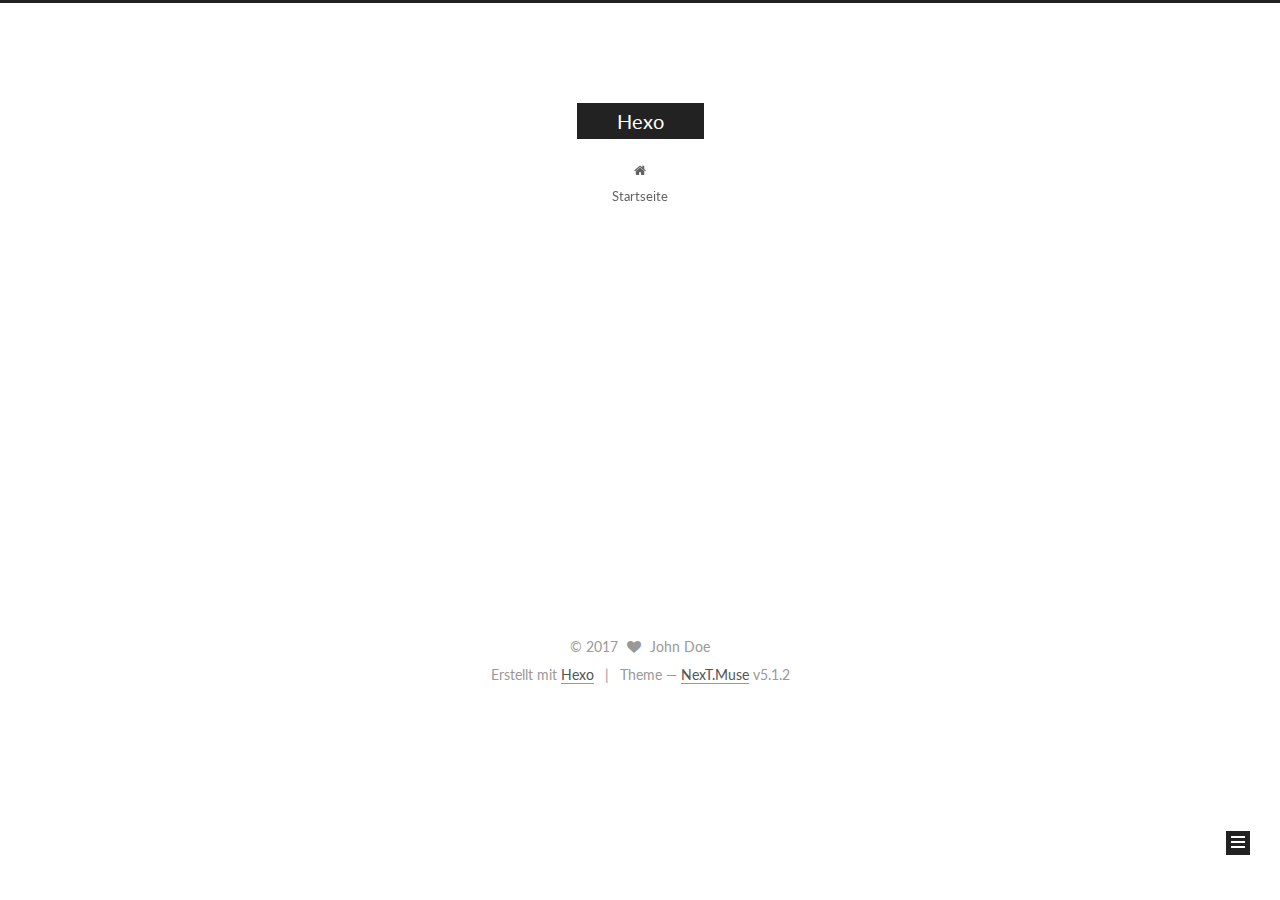
==== commit b5ee4b44: "Site updated: 2017-09-04 11:15:37" ====
--- a/archives/index.html
+++ b/archives/index.html
@@ -136,7 +136,7 @@
 
 
 
-  <title>Archive | Hexo</title>
+  <title>Archiv | Hexo</title>
   
 
 
@@ -196,7 +196,7 @@
             
               <i class="menu-item-icon fa fa-fw fa-home"></i> <br />
             
-            Home
+            Startseite
           </a>
         </li>
       
@@ -232,7 +232,7 @@
         
           
         
-        Um..! 1 post. Keep on posting.
+        Öhm..! Insgesamt 2 Artikel. Bleib dran.
       </span>
 
       
@@ -246,6 +246,43 @@
           <div class="collection-title">
             <h1 class="archive-year" id="archive-year-2017">2017</h1>
           </div>
+        
+        
+
+        
+
+  <article class="post post-type-normal" itemscope itemtype="http://schema.org/Article">
+    <header class="post-header">
+
+      <h2 class="post-title">
+        
+            <a class="post-title-link" href="/2017/09/04/Git入门到进阶/" itemprop="url">
+              
+                <span itemprop="name">Git入门到进阶</span>
+              
+            </a>
+        
+      </h2>
+
+      <div class="post-meta">
+        <time class="post-time" itemprop="dateCreated"
+              datetime="2017-09-04T09:54:14+08:00"
+              content="2017-09-04" >
+          09-04
+        </time>
+      </div>
+
+    </header>
+  </article>
+
+
+
+      
+
+        
+        
+        
+
         
         
 
@@ -329,8 +366,8 @@
             
               <a href="/archives">
             
-                <span class="site-state-item-count">1</span>
-                <span class="site-state-item-name">posts</span>
+                <span class="site-state-item-count">2</span>
+                <span class="site-state-item-name">Artikel</span>
               </a>
             </div>
           
@@ -385,7 +422,7 @@
 </div>
 
 
-  <div class="powered-by">Powered by <a class="theme-link" href="https://hexo.io">Hexo</a></div>
+  <div class="powered-by">Erstellt mit  <a class="theme-link" href="https://hexo.io">Hexo</a></div>
 
   <span class="post-meta-divider">|</span>
 
